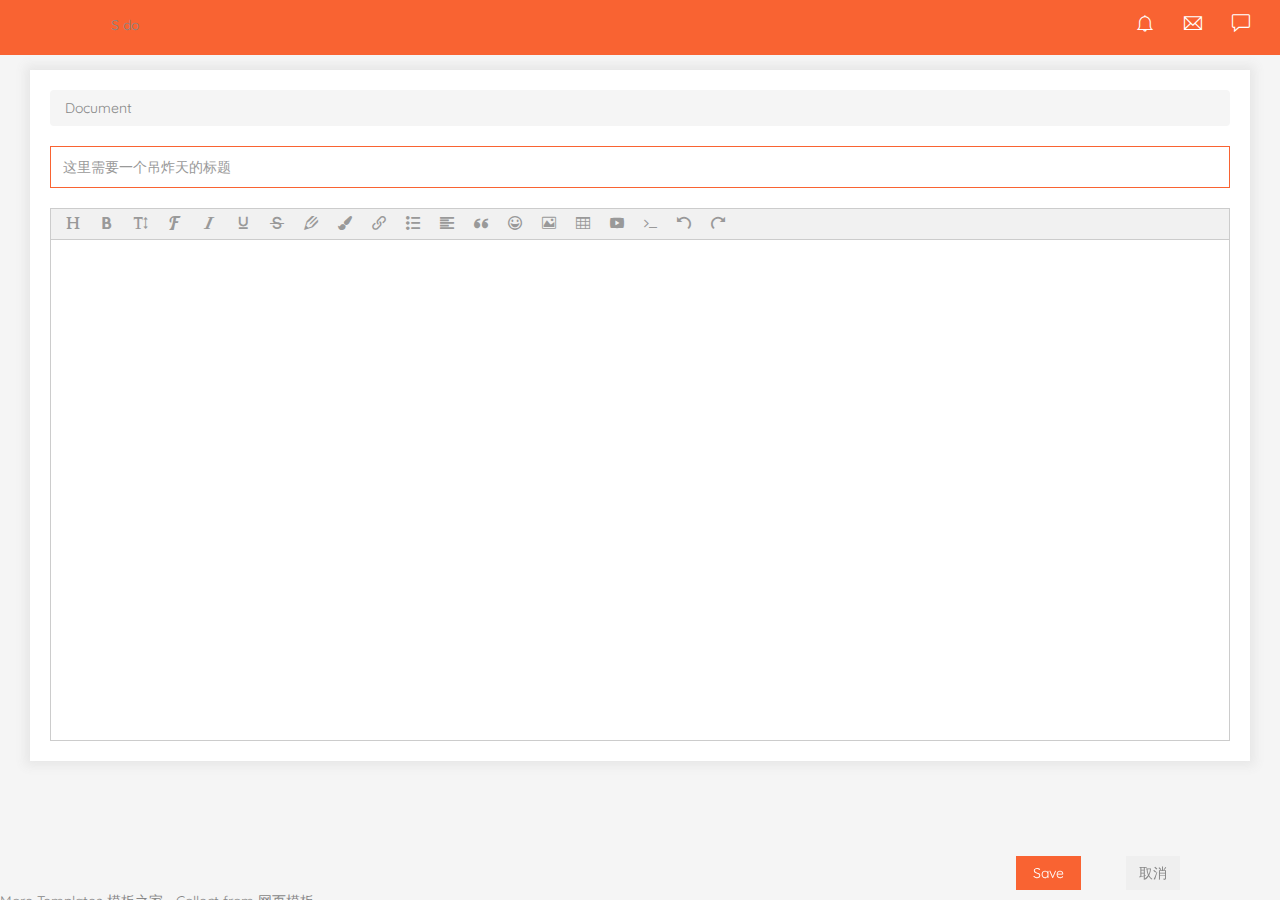
==== web/new.html @ 1a280c27 "页面端文件提交" ====
<!DOCTYPE html>
<html lang="en">

<head>
<meta charset="utf-8">
<meta http-equiv="X-UA-Compatible" content="IE=edge">
<meta name="viewport" content="width=device-width, initial-scale=1">

<title>Sdo : Admin Kit</title>

<!-- ================= Favicon ================== -->
<!-- Standard -->
<!-- <link rel="shortcut icon" href="http://placehold.it/64.png/000/fff"> -->
<!-- Retina iPad Touch Icon-->
<link rel="apple-touch-icon" sizes="144x144"
	href="http://placehold.it/144.png/000/fff">
<!-- Retina iPhone Touch Icon-->
<link rel="apple-touch-icon" sizes="114x114"
	href="http://placehold.it/114.png/000/fff">
<!-- Standard iPad Touch Icon-->
<link rel="apple-touch-icon" sizes="72x72"
	href="http://placehold.it/72.png/000/fff">
<!-- Standard iPhone Touch Icon-->
<link rel="apple-touch-icon" sizes="57x57"
	href="http://placehold.it/57.png/000/fff">

<!-- Styles -->
<link href="assets/css/lib/font-awesome.min.css" rel="stylesheet">
<link href="assets/css/lib/themify-icons.css" rel="stylesheet">
<link href="assets/css/lib/owl.carousel.min.css" rel="stylesheet" />
<link href="assets/css/lib/owl.theme.default.min.css" rel="stylesheet" />
<link href="assets/css/lib/sidebar.css" rel="stylesheet">
<link href="assets/css/lib/bootstrap.min.css" rel="stylesheet">
<link href="assets/css/lib/toastr/toastr.min.css" rel="stylesheet">
<link href="assets/css/lib/simdahs.css" rel="stylesheet">
<link href="assets/css/style.css" rel="stylesheet">

<style type="text/css">
.sidebar {
	width: 300px;
}

.sidebar .nano-content>ul {
	width: 300px;
}

.sidebar.sidebar-shrink ~ .content-wrap {
	margin-left: 300px;
}

/** wang edit*/
[contenteditable]:hover, [contenteditable]:focus {
	background: none;
}
.w-e-text-container {
    position: inherit !important;
    overflow: hidden !important;
    height: auto  !important;
    min-height: 500px;
}
.w-e-text{
	height: 100%;
	min-height: 500px;
	overflow: hidden !important;
	padding-bottom: 10px;
}
.w-e-toolbar{
	height: 100%;
	  overflow: visible !important;
}

/** */

/** 业务 */
html, body {
	height: 100%;
}
body{
	overflow: auto;
}

.content-wrap {
		height: 100%;
		overflow-y: scroll;
		padding-bottom: 20px;
}

#input-doc-content {
  overflow: visible !important;
}

.main-content {
	margin-top: 40px;
	margin-bottom: 100px;
}

.doc-content {
	min-height: 100px;
	overflow: visible !important;
}
.doc-update-footer {
	position: fixed;
    left: 0px;
    bottom: 0px;
    width: 100%;
    padding-right: 100px;
    z-index: 9999;
    text-align: right;
}
</style>

</head>

<body>

	<div class="header">
		<div class="pull-left">
			<div class="logo" id="sideLogo">
				<a href="index.html"> S do <!--  <img class="full-logo" src="assets/images/logo-big.png" alt="SimDahs">
                    <img class="small-logo" src="assets/images/logo-small.png" alt="SimDahs"> -->
				</a>
			</div>
		</div>
		<div class="pull-right p-r-15">
			<ul>
				<li class="header-icon dib"><i class="ti-bell"></i>
					<div class="drop-down">
						<div class="dropdown-content-heading">
							<span class="text-left">Recent Notifications</span>
						</div>
						<div class="dropdown-content-body">
							<ul>
					<!-- 			<li><a href="#"> <img
										class="pull-left m-r-10 avatar-img"
										src="assets/images/avatar/3.jpg" alt="" />
										<div class="notification-content">
											<small class="notification-timestamp pull-right">02:34
												PM</small>
											<div class="notification-heading">Mr. Wolf</div>
											<div class="notification-text">5 members joined today</div>
										</div>
								</a></li>
 -->
								<li class="text-center"><a href="#" class="more-link">See
										All</a></li>
							</ul>
						</div>
					</div></li>
				<li class="header-icon dib"><i class="ti-email"></i>
					<div class="drop-down">
						<div class="dropdown-content-heading">
							<span class="text-left">2 New Messages</span> <a
								href="email.html"><i class="ti-pencil-alt pull-right"></i></a>
						</div>
						<div class="dropdown-content-body">
							<ul>
								<!-- <li class="notification-unread"><a href="#"> <img
										class="pull-left m-r-10 avatar-img"
										src="assets/images/avatar/1.jpg" alt="" />
										<div class="notification-content">
											<small class="notification-timestamp pull-right">02:34
												PM</small>
											<div class="notification-heading">John Doe</div>
											<div class="notification-text">Hi Teddy, Just wanted to
												let you ...</div>
										</div>
								</a></li>
 -->

								<li class="text-center"><a href="#" class="more-link">See
										All</a></li>
							</ul>
						</div>
					</div></li>
				<li class="header-icon dib chat-sidebar-icon"><i
					class="ti-comment"></i></li>
				<!-- <li class="header-icon dib"><img class="avatar-img"
					src="assets/images/avatar/1.jpg" alt="" /> <span
					class="user-avatar">Wolf <i class="ti-angle-down f-s-10"></i></span>
					<div class="drop-down dropdown-profile">
						<div class="dropdown-content-heading">
							<span class="text-left">Upgrade Now</span>
							<p class="trial-day">30 Days Trail</p>
						</div>
						<div class="dropdown-content-body">
							<ul>
								<li><a href="#"><i class="ti-user"></i> <span>Profile</span></a></li>
								<li><a href="#"><i class="ti-wallet"></i> <span>My
											Balance</span></a></li>

							</ul>
						</div>
					</div></li> -->
			</ul>
		</div>
	</div>



	<div class="content-wrap">
		<div class="main">
			<div class="container-fluid">
				<div class="main-content">
					<div class="row">
						<div class="col-lg-12">
							<div class="card alert">
								<div class="card-header">
									<ol class="breadcrumb text-left">
	                                    <li class="root"><a href="javascript:void(0);">Document</a></li>
	                                </ol>
									<div class="form-group">
										<input type="text" id="input-doc-title"
											class="form-control input-focus" placeholder="这里需要一个吊炸天的标题" >
									</div>
								</div>
									  
								<div class="doc-content">
									<div id="input-doc-content">
										<!-- 内容 -->
									</div>
								</div>
								<!-- <div class="card-header-right-icon">
										<ul>
											<li class="card-close">
												<button type="button" class="btn btn-primary btn-flat m-b-10 m-l-5">Primary</button>
											</li> 
										</ul>
									</div> -->
							</div>
						</div>
						<!-- /# column -->
					</div>
					<!-- /# row -->


					
	

				</div>
			</div>

		</div>
		
		<div class="doc-update-footer">
						<button type="button" id="btn-doc-save" class="btn btn-primary btn-flat m-b-10 m-l-5">&nbsp;Save&nbsp;</button>
						&nbsp;&nbsp;&nbsp;&nbsp;&nbsp;&nbsp;&nbsp;&nbsp;
						<button type="button" class="btn  btn-flat m-b-10 m-l-5">取消</button>
		</div>
		
		<!-- /# main content -->
		More Templates <a href="http://www.cssmoban.com/" target="_blank"
			title="模板之家">模板之家</a> - Collect from <a
			href="http://www.cssmoban.com/" title="网页模板" target="_blank">网页模板</a>
		<!-- /# container-fluid -->
	</div>
	<!-- /# main -->
	<!-- /# content wrap -->



	<script src="assets/js/lib/jquery.min.js"></script>
	<!-- jquery vendor -->
	<script src="assets/js/lib/jquery.nanoscroller.min.js"></script>
	<!-- nano scroller -->
	<script src="assets/js/lib/sidebar.js"></script>
	<!-- sidebar -->
	<script src="assets/js/lib/bootstrap.min.js"></script>
	<!-- bootstrap -->
	<script src="assets/js/lib/mmc-common.js"></script>

	<script src="assets/js/lib/toastr/toastr.min.js"></script><!-- scripit init-->
    <script src="assets/js/lib/toastr/toastr.init.js"></script><!-- scripit init-->	
    
	<script src="assets/js/scripts.js"></script>
	<!-- scripit init-->


	<!-- 注意， 只需要引用 JS，无需引用任何 CSS ！！！-->
	<script type="text/javascript"
		src="./assets/components/wangEditor/wangEditor.min.js"></script>
		
   <script src="assets/js/path.js?t=1231"></script>
   <script src="assets/js/utils/common_util.js?t=1231"></script>
   <script src="assets/js/do_doc.js?t=12311"></script>

	<script>
		var E = window.wangEditor
		var editor = new E('#input-doc-content')
		// 或者 var editor = new E( document.getElementById('editor') )

		// 下面两个配置，使用其中一个即可显示“上传图片”的tab。但是两者不要同时使用！！！
		editor.customConfig.uploadImgShowBase64 = true; // 使用 base64 保存图片
		editor.customConfig.uploadImgServer = '/api/sdo/file/upload/image'; // 上传图片到服务器  设置之后才能复制粘贴 图片 
		editor.customConfig.uploadFileName = 'imgFile'
		editor.create()

		var DATA = null;
		var ACTIVE_SERVICE = null;
		$(function() {
			console.log("=========>")
			Doc.init();
			$("#btn-doc-save").bind("click", function() {
				var title = $("#input-doc-title").val();
				if (!title) {
					alert("标题不能为空呀!!!");
				}
				Doc.doSave(title, editor.txt.html());
				//console.log(editor.txt.html())
				//console.log(editor.txt.text())
			});
			
		});
	</script>

</body>
</html>
---- web/assets/css/lib/themify-icons.css ----
.icon-section {
	margin: 0 0 3em;
	clear: both;
	overflow: hidden;
}
.icon-container {
	width: 240px; 
	padding: .7em 0;
	float: left; 
	position: relative;
	text-align: left;
}
.icon-container [class^="ti-"], 
.icon-container [class*=" ti-"] {
	color: #000;
	position: absolute;
	margin-top: 3px;
	transition: .3s;
}
.icon-container:hover [class^="ti-"],
.icon-container:hover [class*=" ti-"] {
	font-size: 2.2em;
	margin-top: -5px;
}
.icon-container:hover .icon-name {
	color: #000;
}
.icon-name {
	color: #aaa;
	margin-left: 35px;
	font-size: 14px;
	transition: .3s;
}
.icon-container:hover .icon-name {
	margin-left: 45px;
}
















@font-face {
	font-family: 'themify';
	src:url('../../fonts/themify.eot?-fvbane');
	src:url('../../fonts/themify.eot?#iefix-fvbane') format('embedded-opentype'),
		url('../../fonts/themify.woff?-fvbane') format('woff'),
		url('../../fonts/themify.ttf?-fvbane') format('truetype'),
		url('../../fonts/themify.svg?-fvbane#themify') format('svg');
	font-weight: normal;
	font-style: normal;
}

@font-face {
	font-family: 'themify';
	src:url('../../fonts/themify.eot?-fvbane');
	src:url('../../fonts/themify.eot?#iefix-fvbane') format('embedded-opentype'),
		url('../../fonts/themify.woff?-fvbane') format('woff'),
		url('../../fonts/themify.ttf?-fvbane') format('truetype'),
		url('../../fonts/themify.svg?-fvbane#themify') format('svg');
	font-weight: normal;
	font-style: normal;
}

/* @font-face {
	font-family: 'themify';
	src:url('../../fonts/themify.eot?-fvbane');
	src:url('../../fonts/themify.eot?#iefix-fvbane') format('embedded-opentype'),
		url('../../assets/fonts/themify.woff?-fvbane') format('woff'),
		url('../admin/assets/fonts/themify.ttf?-fvbane') format('truetype'),
		url('../admin/assets/fonts/themify.svg?-fvbane#themify') format('svg');
	font-weight: normal;
	font-style: normal;
}
 */
[class^="ti-"], [class*=" ti-"] {
	font-family: 'themify';
	speak: none;
	font-style: normal;
	font-weight: normal;
	font-variant: normal;
	text-transform: none;
	line-height: 1;

	/* Better Font Rendering =========== */
	-webkit-font-smoothing: antialiased;
	-moz-osx-font-smoothing: grayscale;
}

.ti-wand:before {
	content: "\e600";
}
.ti-volume:before {
	content: "\e601";
}
.ti-user:before {
	content: "\e602";
}
.ti-unlock:before {
	content: "\e603";
}
.ti-unlink:before {
	content: "\e604";
}
.ti-trash:before {
	content: "\e605";
}
.ti-thought:before {
	content: "\e606";
}
.ti-target:before {
	content: "\e607";
}
.ti-tag:before {
	content: "\e608";
}
.ti-tablet:before {
	content: "\e609";
}
.ti-star:before {
	content: "\e60a";
}
.ti-spray:before {
	content: "\e60b";
}
.ti-signal:before {
	content: "\e60c";
}
.ti-shopping-cart:before {
	content: "\e60d";
}
.ti-shopping-cart-full:before {
	content: "\e60e";
}
.ti-settings:before {
	content: "\e60f";
}
.ti-search:before {
	content: "\e610";
}
.ti-zoom-in:before {
	content: "\e611";
}
.ti-zoom-out:before {
	content: "\e612";
}
.ti-cut:before {
	content: "\e613";
}
.ti-ruler:before {
	content: "\e614";
}
.ti-ruler-pencil:before {
	content: "\e615";
}
.ti-ruler-alt:before {
	content: "\e616";
}
.ti-bookmark:before {
	content: "\e617";
}
.ti-bookmark-alt:before {
	content: "\e618";
}
.ti-reload:before {
	content: "\e619";
}
.ti-plus:before {
	content: "\e61a";
}
.ti-pin:before {
	content: "\e61b";
}
.ti-pencil:before {
	content: "\e61c";
}
.ti-pencil-alt:before {
	content: "\e61d";
}
.ti-paint-roller:before {
	content: "\e61e";
}
.ti-paint-bucket:before {
	content: "\e61f";
}
.ti-na:before {
	content: "\e620";
}
.ti-mobile:before {
	content: "\e621";
}
.ti-minus:before {
	content: "\e622";
}
.ti-medall:before {
	content: "\e623";
}
.ti-medall-alt:before {
	content: "\e624";
}
.ti-marker:before {
	content: "\e625";
}
.ti-marker-alt:before {
	content: "\e626";
}
.ti-arrow-up:before {
	content: "\e627";
}
.ti-arrow-right:before {
	content: "\e628";
}
.ti-arrow-left:before {
	content: "\e629";
}
.ti-arrow-down:before {
	content: "\e62a";
}
.ti-lock:before {
	content: "\e62b";
}
.ti-location-arrow:before {
	content: "\e62c";
}
.ti-link:before {
	content: "\e62d";
}
.ti-layout:before {
	content: "\e62e";
}
.ti-layers:before {
	content: "\e62f";
}
.ti-layers-alt:before {
	content: "\e630";
}
.ti-key:before {
	content: "\e631";
}
.ti-import:before {
	content: "\e632";
}
.ti-image:before {
	content: "\e633";
}
.ti-heart:before {
	content: "\e634";
}
.ti-heart-broken:before {
	content: "\e635";
}
.ti-hand-stop:before {
	content: "\e636";
}
.ti-hand-open:before {
	content: "\e637";
}
.ti-hand-drag:before {
	content: "\e638";
}
.ti-folder:before {
	content: "\e639";
}
.ti-flag:before {
	content: "\e63a";
}
.ti-flag-alt:before {
	content: "\e63b";
}
.ti-flag-alt-2:before {
	content: "\e63c";
}
.ti-eye:before {
	content: "\e63d";
}
.ti-export:before {
	content: "\e63e";
}
.ti-exchange-vertical:before {
	content: "\e63f";
}
.ti-desktop:before {
	content: "\e640";
}
.ti-cup:before {
	content: "\e641";
}
.ti-crown:before {
	content: "\e642";
}
.ti-comments:before {
	content: "\e643";
}
.ti-comment:before {
	content: "\e644";
}
.ti-comment-alt:before {
	content: "\e645";
}
.ti-close:before {
	content: "\e646";
}
.ti-clip:before {
	content: "\e647";
}
.ti-angle-up:before {
	content: "\e648";
}
.ti-angle-right:before {
	content: "\e649";
}
.ti-angle-left:before {
	content: "\e64a";
}
.ti-angle-down:before {
	content: "\e64b";
}
.ti-check:before {
	content: "\e64c";
}
.ti-check-box:before {
	content: "\e64d";
}
.ti-camera:before {
	content: "\e64e";
}
.ti-announcement:before {
	content: "\e64f";
}
.ti-brush:before {
	content: "\e650";
}
.ti-briefcase:before {
	content: "\e651";
}
.ti-bolt:before {
	content: "\e652";
}
.ti-bolt-alt:before {
	content: "\e653";
}
.ti-blackboard:before {
	content: "\e654";
}
.ti-bag:before {
	content: "\e655";
}
.ti-move:before {
	content: "\e656";
}
.ti-arrows-vertical:before {
	content: "\e657";
}
.ti-arrows-horizontal:before {
	content: "\e658";
}
.ti-fullscreen:before {
	content: "\e659";
}
.ti-arrow-top-right:before {
	content: "\e65a";
}
.ti-arrow-top-left:before {
	content: "\e65b";
}
.ti-arrow-circle-up:before {
	content: "\e65c";
}
.ti-arrow-circle-right:before {
	content: "\e65d";
}
.ti-arrow-circle-left:before {
	content: "\e65e";
}
.ti-arrow-circle-down:before {
	content: "\e65f";
}
.ti-angle-double-up:before {
	content: "\e660";
}
.ti-angle-double-right:before {
	content: "\e661";
}
.ti-angle-double-left:before {
	content: "\e662";
}
.ti-angle-double-down:before {
	content: "\e663";
}
.ti-zip:before {
	content: "\e664";
}
.ti-world:before {
	content: "\e665";
}
.ti-wheelchair:before {
	content: "\e666";
}
.ti-view-list:before {
	content: "\e667";
}
.ti-view-list-alt:before {
	content: "\e668";
}
.ti-view-grid:before {
	content: "\e669";
}
.ti-uppercase:before {
	content: "\e66a";
}
.ti-upload:before {
	content: "\e66b";
}
.ti-underline:before {
	content: "\e66c";
}
.ti-truck:before {
	content: "\e66d";
}
.ti-timer:before {
	content: "\e66e";
}
.ti-ticket:before {
	content: "\e66f";
}
.ti-thumb-up:before {
	content: "\e670";
}
.ti-thumb-down:before {
	content: "\e671";
}
.ti-text:before {
	content: "\e672";
}
.ti-stats-up:before {
	content: "\e673";
}
.ti-stats-down:before {
	content: "\e674";
}
.ti-split-v:before {
	content: "\e675";
}
.ti-split-h:before {
	content: "\e676";
}
.ti-smallcap:before {
	content: "\e677";
}
.ti-shine:before {
	content: "\e678";
}
.ti-shift-right:before {
	content: "\e679";
}
.ti-shift-left:before {
	content: "\e67a";
}
.ti-shield:before {
	content: "\e67b";
}
.ti-notepad:before {
	content: "\e67c";
}
.ti-server:before {
	content: "\e67d";
}
.ti-quote-right:before {
	content: "\e67e";
}
.ti-quote-left:before {
	content: "\e67f";
}
.ti-pulse:before {
	content: "\e680";
}
.ti-printer:before {
	content: "\e681";
}
.ti-power-off:before {
	content: "\e682";
}
.ti-plug:before {
	content: "\e683";
}
.ti-pie-chart:before {
	content: "\e684";
}
.ti-paragraph:before {
	content: "\e685";
}
.ti-panel:before {
	content: "\e686";
}
.ti-package:before {
	content: "\e687";
}
.ti-music:before {
	content: "\e688";
}
.ti-music-alt:before {
	content: "\e689";
}
.ti-mouse:before {
	content: "\e68a";
}
.ti-mouse-alt:before {
	content: "\e68b";
}
.ti-money:before {
	content: "\e68c";
}
.ti-microphone:before {
	content: "\e68d";
}
.ti-menu:before {
	content: "\e68e";
}
.ti-menu-alt:before {
	content: "\e68f";
}
.ti-map:before {
	content: "\e690";
}
.ti-map-alt:before {
	content: "\e691";
}
.ti-loop:before {
	content: "\e692";
}
.ti-location-pin:before {
	content: "\e693";
}
.ti-list:before {
	content: "\e694";
}
.ti-light-bulb:before {
	content: "\e695";
}
.ti-Italic:before {
	content: "\e696";
}
.ti-info:before {
	content: "\e697";
}
.ti-infinite:before {
	content: "\e698";
}
.ti-id-badge:before {
	content: "\e699";
}
.ti-hummer:before {
	content: "\e69a";
}
.ti-home:before {
	content: "\e69b";
}
.ti-help:before {
	content: "\e69c";
}
.ti-headphone:before {
	content: "\e69d";
}
.ti-harddrives:before {
	content: "\e69e";
}
.ti-harddrive:before {
	content: "\e69f";
}
.ti-gift:before {
	content: "\e6a0";
}
.ti-game:before {
	content: "\e6a1";
}
.ti-filter:before {
	content: "\e6a2";
}
.ti-files:before {
	content: "\e6a3";
}
.ti-file:before {
	content: "\e6a4";
}
.ti-eraser:before {
	content: "\e6a5";
}
.ti-envelope:before {
	content: "\e6a6";
}
.ti-download:before {
	content: "\e6a7";
}
.ti-direction:before {
	content: "\e6a8";
}
.ti-direction-alt:before {
	content: "\e6a9";
}
.ti-dashboard:before {
	content: "\e6aa";
}
.ti-control-stop:before {
	content: "\e6ab";
}
.ti-control-shuffle:before {
	content: "\e6ac";
}
.ti-control-play:before {
	content: "\e6ad";
}
.ti-control-pause:before {
	content: "\e6ae";
}
.ti-control-forward:before {
	content: "\e6af";
}
.ti-control-backward:before {
	content: "\e6b0";
}
.ti-cloud:before {
	content: "\e6b1";
}
.ti-cloud-up:before {
	content: "\e6b2";
}
.ti-cloud-down:before {
	content: "\e6b3";
}
.ti-clipboard:before {
	content: "\e6b4";
}
.ti-car:before {
	content: "\e6b5";
}
.ti-calendar:before {
	content: "\e6b6";
}
.ti-book:before {
	content: "\e6b7";
}
.ti-bell:before {
	content: "\e6b8";
}
.ti-basketball:before {
	content: "\e6b9";
}
.ti-bar-chart:before {
	content: "\e6ba";
}
.ti-bar-chart-alt:before {
	content: "\e6bb";
}
.ti-back-right:before {
	content: "\e6bc";
}
.ti-back-left:before {
	content: "\e6bd";
}
.ti-arrows-corner:before {
	content: "\e6be";
}
.ti-archive:before {
	content: "\e6bf";
}
.ti-anchor:before {
	content: "\e6c0";
}
.ti-align-right:before {
	content: "\e6c1";
}
.ti-align-left:before {
	content: "\e6c2";
}
.ti-align-justify:before {
	content: "\e6c3";
}
.ti-align-center:before {
	content: "\e6c4";
}
.ti-alert:before {
	content: "\e6c5";
}
.ti-alarm-clock:before {
	content: "\e6c6";
}
.ti-agenda:before {
	content: "\e6c7";
}
.ti-write:before {
	content: "\e6c8";
}
.ti-window:before {
	content: "\e6c9";
}
.ti-widgetized:before {
	content: "\e6ca";
}
.ti-widget:before {
	content: "\e6cb";
}
.ti-widget-alt:before {
	content: "\e6cc";
}
.ti-wallet:before {
	content: "\e6cd";
}
.ti-video-clapper:before {
	content: "\e6ce";
}
.ti-video-camera:before {
	content: "\e6cf";
}
.ti-vector:before {
	content: "\e6d0";
}
.ti-themify-logo:before {
	content: "\e6d1";
}
.ti-themify-favicon:before {
	content: "\e6d2";
}
.ti-themify-favicon-alt:before {
	content: "\e6d3";
}
.ti-support:before {
	content: "\e6d4";
}
.ti-stamp:before {
	content: "\e6d5";
}
.ti-split-v-alt:before {
	content: "\e6d6";
}
.ti-slice:before {
	content: "\e6d7";
}
.ti-shortcode:before {
	content: "\e6d8";
}
.ti-shift-right-alt:before {
	content: "\e6d9";
}
.ti-shift-left-alt:before {
	content: "\e6da";
}
.ti-ruler-alt-2:before {
	content: "\e6db";
}
.ti-receipt:before {
	content: "\e6dc";
}
.ti-pin2:before {
	content: "\e6dd";
}
.ti-pin-alt:before {
	content: "\e6de";
}
.ti-pencil-alt2:before {
	content: "\e6df";
}
.ti-palette:before {
	content: "\e6e0";
}
.ti-more:before {
	content: "\e6e1";
}
.ti-more-alt:before {
	content: "\e6e2";
}
.ti-microphone-alt:before {
	content: "\e6e3";
}
.ti-magnet:before {
	content: "\e6e4";
}
.ti-line-double:before {
	content: "\e6e5";
}
.ti-line-dotted:before {
	content: "\e6e6";
}
.ti-line-dashed:before {
	content: "\e6e7";
}
.ti-layout-width-full:before {
	content: "\e6e8";
}
.ti-layout-width-default:before {
	content: "\e6e9";
}
.ti-layout-width-default-alt:before {
	content: "\e6ea";
}
.ti-layout-tab:before {
	content: "\e6eb";
}
.ti-layout-tab-window:before {
	content: "\e6ec";
}
.ti-layout-tab-v:before {
	content: "\e6ed";
}
.ti-layout-tab-min:before {
	content: "\e6ee";
}
.ti-layout-slider:before {
	content: "\e6ef";
}
.ti-layout-slider-alt:before {
	content: "\e6f0";
}
.ti-layout-sidebar-right:before {
	content: "\e6f1";
}
.ti-layout-sidebar-none:before {
	content: "\e6f2";
}
.ti-layout-sidebar-left:before {
	content: "\e6f3";
}
.ti-layout-placeholder:before {
	content: "\e6f4";
}
.ti-layout-menu:before {
	content: "\e6f5";
}
.ti-layout-menu-v:before {
	content: "\e6f6";
}
.ti-layout-menu-separated:before {
	content: "\e6f7";
}
.ti-layout-menu-full:before {
	content: "\e6f8";
}
.ti-layout-media-right-alt:before {
	content: "\e6f9";
}
.ti-layout-media-right:before {
	content: "\e6fa";
}
.ti-layout-media-overlay:before {
	content: "\e6fb";
}
.ti-layout-media-overlay-alt:before {
	content: "\e6fc";
}
.ti-layout-media-overlay-alt-2:before {
	content: "\e6fd";
}
.ti-layout-media-left-alt:before {
	content: "\e6fe";
}
.ti-layout-media-left:before {
	content: "\e6ff";
}
.ti-layout-media-center-alt:before {
	content: "\e700";
}
.ti-layout-media-center:before {
	content: "\e701";
}
.ti-layout-list-thumb:before {
	content: "\e702";
}
.ti-layout-list-thumb-alt:before {
	content: "\e703";
}
.ti-layout-list-post:before {
	content: "\e704";
}
.ti-layout-list-large-image:before {
	content: "\e705";
}
.ti-layout-line-solid:before {
	content: "\e706";
}
.ti-layout-grid4:before {
	content: "\e707";
}
.ti-layout-grid3:before {
	content: "\e708";
}
.ti-layout-grid2:before {
	content: "\e709";
}
.ti-layout-grid2-thumb:before {
	content: "\e70a";
}
.ti-layout-cta-right:before {
	content: "\e70b";
}
.ti-layout-cta-left:before {
	content: "\e70c";
}
.ti-layout-cta-center:before {
	content: "\e70d";
}
.ti-layout-cta-btn-right:before {
	content: "\e70e";
}
.ti-layout-cta-btn-left:before {
	content: "\e70f";
}
.ti-layout-column4:before {
	content: "\e710";
}
.ti-layout-column3:before {
	content: "\e711";
}
.ti-layout-column2:before {
	content: "\e712";
}
.ti-layout-accordion-separated:before {
	content: "\e713";
}
.ti-layout-accordion-merged:before {
	content: "\e714";
}
.ti-layout-accordion-list:before {
	content: "\e715";
}
.ti-ink-pen:before {
	content: "\e716";
}
.ti-info-alt:before {
	content: "\e717";
}
.ti-help-alt:before {
	content: "\e718";
}
.ti-headphone-alt:before {
	content: "\e719";
}
.ti-hand-point-up:before {
	content: "\e71a";
}
.ti-hand-point-right:before {
	content: "\e71b";
}
.ti-hand-point-left:before {
	content: "\e71c";
}
.ti-hand-point-down:before {
	content: "\e71d";
}
.ti-gallery:before {
	content: "\e71e";
}
.ti-face-smile:before {
	content: "\e71f";
}
.ti-face-sad:before {
	content: "\e720";
}
.ti-credit-card:before {
	content: "\e721";
}
.ti-control-skip-forward:before {
	content: "\e722";
}
.ti-control-skip-backward:before {
	content: "\e723";
}
.ti-control-record:before {
	content: "\e724";
}
.ti-control-eject:before {
	content: "\e725";
}
.ti-comments-smiley:before {
	content: "\e726";
}
.ti-brush-alt:before {
	content: "\e727";
}
.ti-youtube:before {
	content: "\e728";
}
.ti-vimeo:before {
	content: "\e729";
}
.ti-twitter:before {
	content: "\e72a";
}
.ti-time:before {
	content: "\e72b";
}
.ti-tumblr:before {
	content: "\e72c";
}
.ti-skype:before {
	content: "\e72d";
}
.ti-share:before {
	content: "\e72e";
}
.ti-share-alt:before {
	content: "\e72f";
}
.ti-rocket:before {
	content: "\e730";
}
.ti-pinterest:before {
	content: "\e731";
}
.ti-new-window:before {
	content: "\e732";
}
.ti-microsoft:before {
	content: "\e733";
}
.ti-list-ol:before {
	content: "\e734";
}
.ti-linkedin:before {
	content: "\e735";
}
.ti-layout-sidebar-2:before {
	content: "\e736";
}
.ti-layout-grid4-alt:before {
	content: "\e737";
}
.ti-layout-grid3-alt:before {
	content: "\e738";
}
.ti-layout-grid2-alt:before {
	content: "\e739";
}
.ti-layout-column4-alt:before {
	content: "\e73a";
}
.ti-layout-column3-alt:before {
	content: "\e73b";
}
.ti-layout-column2-alt:before {
	content: "\e73c";
}
.ti-instagram:before {
	content: "\e73d";
}
.ti-google:before {
	content: "\e73e";
}
.ti-github:before {
	content: "\e73f";
}
.ti-flickr:before {
	content: "\e740";
}
.ti-facebook:before {
	content: "\e741";
}
.ti-dropbox:before {
	content: "\e742";
}
.ti-dribbble:before {
	content: "\e743";
}
.ti-apple:before {
	content: "\e744";
}
.ti-android:before {
	content: "\e745";
}
.ti-save:before {
	content: "\e746";
}
.ti-save-alt:before {
	content: "\e747";
}
.ti-yahoo:before {
	content: "\e748";
}
.ti-wordpress:before {
	content: "\e749";
}
.ti-vimeo-alt:before {
	content: "\e74a";
}
.ti-twitter-alt:before {
	content: "\e74b";
}
.ti-tumblr-alt:before {
	content: "\e74c";
}
.ti-trello:before {
	content: "\e74d";
}
.ti-stack-overflow:before {
	content: "\e74e";
}
.ti-soundcloud:before {
	content: "\e74f";
}
.ti-sharethis:before {
	content: "\e750";
}
.ti-sharethis-alt:before {
	content: "\e751";
}
.ti-reddit:before {
	content: "\e752";
}
.ti-pinterest-alt:before {
	content: "\e753";
}
.ti-microsoft-alt:before {
	content: "\e754";
}
.ti-linux:before {
	content: "\e755";
}
.ti-jsfiddle:before {
	content: "\e756";
}
.ti-joomla:before {
	content: "\e757";
}
.ti-html5:before {
	content: "\e758";
}
.ti-flickr-alt:before {
	content: "\e759";
}
.ti-email:before {
	content: "\e75a";
}
.ti-drupal:before {
	content: "\e75b";
}
.ti-dropbox-alt:before {
	content: "\e75c";
}
.ti-css3:before {
	content: "\e75d";
}
.ti-rss:before {
	content: "\e75e";
}
.ti-rss-alt:before {
	content: "\e75f";
}
---- web/assets/css/lib/sidebar.css ----
/*!
 * sidebar
 * Advanced Sidebar for Bootstrap
 * http://nkdev.info
 * @author nK
 * @version 1.1.0
 * Copyright 2015.
 */

.navbar .sidebar-toggle {
    float: left;
    margin-left: -4px;
}

.navbar .sidebar-toggle + .navbar-brand {
    margin-left: 0;
}

.sidebar {
    position: fixed;
    top: 55px;
    left: 0;
    bottom: 0;
    width: 350px;
    background: #fff;
    font-size: 14px;
    z-index: 100;
    overflow: auto;
    -webkit-transform: translateZ(0);
    transform: translateZ(0);
    transition: width 300ms ease-in-out;
}

.sidebar.sidebar-static {
    position: absolute;
}

.sidebar i {
    font-size: 1.12em;
    margin-right: 5px;
    vertical-align: middle;
    width: 1.4em;
    display: inline-block;
}

.sidebar i.fa {
    vertical-align: baseline;
}

.sidebar ul {
    margin: 0;
    list-style-type: none;
    padding: 0;
}

.sidebar .nano-content > ul {
    width: 250px;
    transition: width 300ms ease-in-out;
}

.sidebar .nano-content > ul li.label {
    font-size: 0.9em;
    height: 30px;
    line-height: 40px;
    color: #f96332  ;
    text-transform: uppercase;
    font-weight: normal;
}

.sidebar .nano-content > ul li.content {
    padding: 10px;
    color: #D8D8D8;
}

.sidebar .nano-content > ul li.content .progress {
    margin-top: 0.7em;
}

.sidebar .nano-content > ul li > ul {
    display: none;
}

.sidebar .nano-content > ul li.open > ul {
    display: block;
}

.sidebar .nano-content > ul li > a {
    display: block;
    cursor: pointer;
    color: #878787;
    padding: 10px;
    line-height: 20px;
    border-bottom: none;
    background: none;
    text-decoration: none;
    transition: all 0.3s ease-in-out;
}

.sidebar .nano-content > ul li > a > .sidebar-collapse-icon {
    float: right;
    margin-right: 5px;
    font-size: 10px;
    margin-top: 5px;
    transition: -webkit-transform 0.3s ease;
    transition: transform 0.3s ease;
}

.sidebar .nano-content > ul li > a > .badge {
    float: right;
    font-weight: normal;
    font-size: 1rem;
    background-color: #2377BA;
}

.sidebar .nano-content > ul li:hover > a,
.sidebar .nano-content > ul li.active > a,
.sidebar .nano-content > ul li.open > a {
    color: #f96332 ;
    position: relative;
}

.sidebar .nano-content > ul li.active > a::before {
    background: #f96332 ;
    content: "";
    height: 100%;
    left: 0;
    position: absolute;
    top: 0;
    width: 3px;
}

.sidebar .nano-content > ul li.open > a > .sidebar-collapse-icon {
    -webkit-transform: rotate(-180deg);
    -ms-transform: rotate(-180deg);
    transform: rotate(-180deg);
}

.sidebar .nano-content > ul > li.label,
.sidebar .nano-content > ul > li.content,
.sidebar .nano-content > ul > li > a {
    padding-left: 20px;
    padding-right: 20px;
}

html.rtl .sidebar .nano-content > ul > li.label,
html.rtl .sidebar .nano-content > ul > li.content,
html.rtl .sidebar .nano-content > ul > li > a {
    padding-left: 15px;
    padding-right: 15px;
}

.sidebar .nano-content > ul > li.active > a,
.sidebar .nano-content > ul > li.open > a,
.sidebar .nano-content > ul > li > ul {
    background: #fff;
}

.sidebar .nano-content > ul > li > ul > li.label,
.sidebar .nano-content > ul > li > ul > li.content,
.sidebar .nano-content > ul > li > ul > li > a {
    padding-left: 30px;
    padding-right: 15px;
}

html.rtl .sidebar .nano-content > ul > li > ul > li.label,
html.rtl .sidebar .nano-content > ul > li > ul > li.content,
html.rtl .sidebar .nano-content > ul > li > ul > li > a {
    padding-left: 15px;
    padding-right: 45px;
}

.sidebar .nano-content > ul > li > ul > li.active > a,
.sidebar .nano-content > ul > li > ul > li.open > a,
.sidebar .nano-content > ul > li > ul > li > ul {
   /*  background: #242634; */
}

.sidebar .nano-content > ul > li > ul > li > ul > li.label,
.sidebar .nano-content > ul > li > ul > li > ul > li.content,
.sidebar .nano-content > ul > li > ul > li > ul > li > a {
    padding-left: 67.5px;
    padding-right: 15px;
}

html.rtl .sidebar .nano-content > ul > li > ul > li > ul > li.label,
html.rtl .sidebar .nano-content > ul > li > ul > li > ul > li.content,
html.rtl .sidebar .nano-content > ul > li > ul > li > ul > li > a {
    padding-left: 15px;
    padding-right: 67.5px;
}

.sidebar .nano-content > ul > li > ul > li > ul > li.active > a,
.sidebar .nano-content > ul > li > ul > li > ul > li.open > a,
.sidebar .nano-content > ul > li > ul > li > ul > li > ul {
    background: #1c1d28;
}

.sidebar .nano-content > ul > li > ul > li > ul > li > ul > li.label,
.sidebar .nano-content > ul > li > ul > li > ul > li > ul > li.content,
.sidebar .nano-content > ul > li > ul > li > ul > li > ul > li > a {
    padding-left: 90px;
    padding-right: 15px;
}

html.rtl .sidebar .nano-content > ul > li > ul > li > ul > li > ul > li.label,
html.rtl .sidebar .nano-content > ul > li > ul > li > ul > li > ul > li.content,
html.rtl .sidebar .nano-content > ul > li > ul > li > ul > li > ul > li > a {
    padding-left: 15px;
    padding-right: 90px;
}


/* Small Sidebar styles */

body {
    position: relative;
}

.sidebar-hide .sidebar {
    left: -250px;
}

.sidebar {
    transition: left 300ms ease-in-out, width 300ms ease-in-out;
}


/* Hide to Small bar */

.sidebar-hide .sidebar.sidebar-hide-to-small {
    position: absolute;
    width: 60px;
    left: 0;
}

.sidebar-hide .sidebar.sidebar-hide-to-small,
.sidebar-hide .sidebar.sidebar-hide-to-small .nano,
.sidebar-hide .sidebar.sidebar-hide-to-small .nano-content {
    overflow: visible;
    background: #fff;
}

.sidebar-hide .sidebar.sidebar-hide-to-small .nano-content > ul {
    width: 60px;
}

.sidebar-hide .sidebar.sidebar-hide-to-small .nano-content > ul .label,
.sidebar-hide .sidebar.sidebar-hide-to-small .nano-content > ul .content {
    display: none;
}

.sidebar-hide .sidebar.sidebar-hide-to-small .nano-content > ul > li > a {
    padding: 0;
    text-align: center;
    padding: 12px 0;
    line-height: 1;
}

.sidebar-hide .sidebar.sidebar-hide-to-small .nano-content > ul > li > a > i {
    width: auto;
    font-size: 1.7rem;
}

.sidebar-hide .sidebar.sidebar-hide-to-small .nano-content > ul > li > a,
.sidebar-hide .sidebar.sidebar-hide-to-small .nano-content > ul > li > a > .sidebar-collapse-icon {
    font-size: 0;
}

.sidebar-hide .sidebar.sidebar-hide-to-small .nano-content > ul > li > a > .badge {
    position: absolute;
    right: 3px;
    top: 3px;
}

.sidebar-hide .sidebar.sidebar-hide-to-small .nano-content > ul > li {
    position: relative;
}

.sidebar-hide .sidebar.sidebar-hide-to-small .nano-content > ul > li > ul {
    visibility: hidden;
    width: 200px;
    position: absolute;
    top: 0;
    left: 100%;
}

.sidebar-hide .sidebar.sidebar-hide-to-small .nano-content > ul li:hover > ul {
  border-bottom: 1px solid #eee;
  border-right: 1px solid #eee;
  border-top: 1px solid #eee;
  box-shadow: 0 2px 2px 0 #e7e7e7;
  display: block !important;
  visibility: visible;

}

.sidebar-hide .sidebar.sidebar-hide-to-small ~ .content-wrap {
    margin-left: 60px;
}

.sidebar.sidebar-overlay.sidebar-hide-to-small ~ .content-wrap {
    margin-left: 60px;
}


/* Show with Push content */

.sidebar.sidebar-push ~ .content-wrap {
    -webkit-transform: translateX(250px) translateZ(0);
    transform: translateX(250px) translateZ(0);
    transition: -webkit-transform 300ms ease-in-out, margin-left 300ms ease-in-out;
    transition: transform 300ms ease-in-out, margin-left 300ms ease-in-out;
}

.sidebar-hide .sidebar.sidebar-push ~ .content-wrap {
    -webkit-transform: translateX(0) translateZ(0);
    transform: translateX(0) translateZ(0);
}


/* Show with Shrink content */

.sidebar.sidebar-shrink ~ .content-wrap {
    margin-left: 350px;
    padding-top: 55px;
    transition: margin-left 300ms ease-in-out;
}

.sidebar-hide .sidebar.sidebar-shrink ~ .content-wrap {
    margin-left: 0;
}

.sidebar-hide .sidebar.sidebar-shrink.sidebar-hide-to-small ~ .content-wrap {
    margin-left: 60px;
}


/* Hide on Content Click */

.sidebar.sidebar-overlap-content ~ .content-wrap:after {
    content: '';
    display: block;
    position: absolute;
    cursor: pointer;
    visibility: visible;
    opacity: 1;
    top: 0;
    right: 0;
    left: 0;
    bottom: 0;
    background-color: rgba(255, 255, 255, 0.7);
    z-index: 10;
    transition: opacity 300ms ease-in-out, visibility 300ms ease-in-out;
}

.sidebar-hide .sidebar.sidebar-overlap-content ~ .content-wrap:after {
    visibility: hidden;
    opacity: 0;
}


/* Nano Scroller */

.sidebar .nano {
    position: relative;
    width: 100%;
    height: 100%;
    overflow: hidden;
}

.sidebar .nano > .nano-content {
    position: absolute;
    overflow: scroll;
    overflow-x: hidden;
    top: 0;
    right: 0;
    bottom: 0;
    left: 0;
}

.sidebar .nano > .nano-content:focus {
    outline: thin dotted;
}

.sidebar .nano > .nano-content::-webkit-scrollbar {
    display: none;
}

.sidebar .nano.has-scrollbar > .nano-content::-webkit-scrollbar {
    display: block;
}

.sidebar .nano > .nano-pane {
    background: rgba(0, 0, 0, 0.25);
    position: absolute;
    width: 5px;
    right: 0;
    top: 0;
    bottom: 0;
    visibility: hidden\9;
    /* Target only IE7 and IE8 with this hack */
    opacity: 0.01;
    transition: 0.2s;
    border-radius: 5px;
}

.sidebar .nano > .nano-pane > .nano-slider {
    /*    background: #ff5a5e;*/
    position: relative;
}

.sidebar .nano:hover > .nano-pane,
.sidebar .nano > .nano-pane.active,
.sidebar .nano > .nano-pane.flashed {
    visibility: visible\9;
    /* Target only IE7 and IE8 with this hack */
    opacity: 0.99;
}


/* Light Scheme */

.sidebar.sidebar-light {
    background: #F8F8F8;
}

.sidebar.sidebar-light .nano > .nano-pane {
    background: rgba(0, 0, 0, 0.15);
}

.sidebar.sidebar-light .nano-content > ul > li.content,
.sidebar.sidebar-light .nano-content > ul > li > a {
    color: #919191;
}

.sidebar.sidebar-light .nano-content > ul > li:hover > a {
    color: #474747;
}

.sidebar.sidebar-light .nano-content > ul > li.active > a,
.sidebar.sidebar-light .nano-content > ul > li.open > a {
    color: #fff;
}

.sidebar.sidebar-light .nano-content > ul > li.label,
.sidebar.sidebar-light .nano-content > ul > li.content,
.sidebar.sidebar-light .nano-content > ul > li > a {
    padding-left: 15px;
    padding-right: 15px;
}

html.rtl .sidebar.sidebar-light .nano-content > ul > li.label,
html.rtl .sidebar.sidebar-light .nano-content > ul > li.content,
html.rtl .sidebar.sidebar-light .nano-content > ul > li > a {
    padding-left: 15px;
    padding-right: 15px;
}

.sidebar.sidebar-light .nano-content > ul > li.active > a,
.sidebar.sidebar-light .nano-content > ul > li.open > a,
.sidebar.sidebar-light .nano-content > ul > li > ul {
    background: #206da9;
}

.sidebar.sidebar-light .nano-content > ul > li > ul > li.label,
.sidebar.sidebar-light .nano-content > ul > li > ul > li.content,
.sidebar.sidebar-light .nano-content > ul > li > ul > li > a {
    padding-left: 45px;
    padding-right: 15px;
}

html.rtl .sidebar.sidebar-light .nano-content > ul > li > ul > li.label,
html.rtl .sidebar.sidebar-light .nano-content > ul > li > ul > li.content,
html.rtl .sidebar.sidebar-light .nano-content > ul > li > ul > li > a {
    padding-left: 15px;
    padding-right: 45px;
}

.sidebar.sidebar-light .nano-content > ul > li > ul > li.active > a,
.sidebar.sidebar-light .nano-content > ul > li > ul > li.open > a,
.sidebar.sidebar-light .nano-content > ul > li > ul > li > ul {
    background: #1d6298;
}

.sidebar.sidebar-light .nano-content > ul > li > ul > li > ul > li.label,
.sidebar.sidebar-light .nano-content > ul > li > ul > li > ul > li.content,
.sidebar.sidebar-light .nano-content > ul > li > ul > li > ul > li > a {
    padding-left: 67.5px;
    padding-right: 15px;
}

html.rtl .sidebar.sidebar-light .nano-content > ul > li > ul > li > ul > li.label,
html.rtl .sidebar.sidebar-light .nano-content > ul > li > ul > li > ul > li.content,
html.rtl .sidebar.sidebar-light .nano-content > ul > li > ul > li > ul > li > a {
    padding-left: 15px;
    padding-right: 67.5px;
}

.sidebar.sidebar-light .nano-content > ul > li > ul > li > ul > li.active > a,
.sidebar.sidebar-light .nano-content > ul > li > ul > li > ul > li.open > a,
.sidebar.sidebar-light .nano-content > ul > li > ul > li > ul > li > ul {
    background: #195786;
}

.sidebar.sidebar-light .nano-content > ul > li > ul > li > ul > li > ul > li.label,
.sidebar.sidebar-light .nano-content > ul > li > ul > li > ul > li > ul > li.content,
.sidebar.sidebar-light .nano-content > ul > li > ul > li > ul > li > ul > li > a {
    padding-left: 90px;
    padding-right: 15px;
}

html.rtl .sidebar.sidebar-light .nano-content > ul > li > ul > li > ul > li > ul > li.label,
html.rtl .sidebar.sidebar-light .nano-content > ul > li > ul > li > ul > li > ul > li.content,
html.rtl .sidebar.sidebar-light .nano-content > ul > li > ul > li > ul > li > ul > li > a {
    padding-left: 15px;
    padding-right: 90px;
}


/*
 * RTL sidebar bar
 */

html.rtl {
    direction: rtl;
    /* Show with Push content */
    /* Show with Shrink content */
}

html.rtl .sidebar {
    left: auto;
    right: 0;
    transition: right 300ms ease, width 300ms ease;
}

html.rtl .sidebar i {
    margin-right: 0;
    margin-left: 5px;
}

html.rtl .sidebar .nano-content > ul li > a > .sidebar-collapse-icon,
html.rtl .sidebar .nano-content > ul li > a > .badge {
    float: left;
}

html.rtl .sidebar-hide .sidebar {
    right: -250px;
}

html.rtl .sidebar-hide .sidebar.sidebar-hide-to-small {
    right: 0;
    left: auto;
}

html.rtl .sidebar-hide .sidebar.sidebar-hide-to-small .nano-content > ul > li > ul {
    left: auto;
    right: 100%;
}

html.rtl .sidebar.sidebar-overlay ~ .content-wrap {
    margin-right: 0;
}

html.rtl .sidebar-hide .sidebar.sidebar-hide-to-small ~ .content-wrap,
html.rtl .sidebar.sidebar-overlay.sidebar-hide-to-small ~ .content-wrap {
    margin-left: 0;
    margin-right: 60px;
}

html.rtl .sidebar.sidebar-push ~ .content-wrap {
    margin-left: 0;
    -webkit-transform: translate3d(-250px, 0, 0);
    transform: translate3d(-250px, 0, 0);
    transition: -webkit-transform 300ms ease-in-out, margin-right 300ms ease-in-out;
    transition: transform 300ms ease-in-out, margin-right 300ms ease-in-out;
}

html.rtl .sidebar-hide .sidebar.sidebar-push ~ .content-wrap {
    -webkit-transform: translate3d(0, 0, 0);
    transform: translate3d(0, 0, 0);
}

html.rtl .sidebar.sidebar-shrink ~ .content-wrap {
    margin-left: 0;
    margin-right: 250px;
    transition: margin-right 300ms ease-in-out;
}

html.rtl .sidebar-hide .sidebar.sidebar-shrink ~ .content-wrap {
    margin-left: 0;
    margin-right: 0;
}

html.rtl .sidebar-hide .sidebar.sidebar-shrink.sidebar-hide-to-small ~ .content-wrap {
    margin-left: 0;
    margin-right: 60px;
}


/*    Humberger icon
--------------------------*/

.hamburger {
  display: inline-block;
  left: 10px;
  position: relative;
  top: 7px;
  transition: all 0.3s ease-in-out 0s;
  width: 37px;
  z-index: 999;
}



.hamburger .line {
    background-color: #f3f3f3;
    display: block;
    height: 3px;
    margin: 4px auto;
    width: 22px;
    -webkit-transition: all 0.3s ease-in-out;
    -o-transition: all 0.3s ease-in-out;
    transition: all 0.3s ease-in-out;
}

.hamburger:hover {
    cursor: pointer;
}

/*
.hamburger.is-active {
  left: 65px;
}
*/

.hamburger.is-active .line:nth-child(1),
.hamburger.is-active .line:nth-child(3) {
    width: 10px;
    height: 3px;
}

.hamburger.is-active .line:nth-child(2) {
    transform: translateX(-5px);
    width: 20px;
    height: 3px;
}

.hamburger.is-active .line:nth-child(1) {
    -webkit-transform: translateY(3px) rotate(45deg);
    -ms-transform: translateY(3px) rotate(45deg);
    -o-transform: translateY(3px) rotate(45deg);
    transform: translateY(3px) rotate(45deg);
}

.hamburger.is-active .line:nth-child(3) {
    -webkit-transform: translateY(-3px) rotate(-45deg);
    -ms-transform: translateY(-3px) rotate(-45deg);
    -o-transform: translateY(-3px) rotate(-45deg);
    transform: translateY(-3px) rotate(-45deg);
}
---- web/assets/css/lib/simdahs.css ----
/*  font  */

/*  font size */

.f-s-1 {font-size: 1px}
.f-s-2 {font-size: 2px}
.f-s-3 {font-size: 3px}
.f-s-4 {font-size: 4px}
.f-s-5 {font-size: 5px}
.f-s-6 {font-size: 6px}
.f-s-7 {font-size: 7px}
.f-s-8 {font-size: 8px}
.f-s-9 {font-size: 9px}
.f-s-10 {font-size: 10px}
.f-s-11 {font-size: 11px}
.f-s-12 {font-size: 12px}
.f-s-13 {font-size: 13px}
.f-s-14 {font-size: 14px}
.f-s-15 {font-size: 15px}
.f-s-16 {font-size: 16px}
.f-s-17 {font-size: 17px}
.f-s-18 {font-size: 18px}
.f-s-19 {font-size: 19px}
.f-s-20 {font-size: 20px}
.f-s-21 {font-size: 21px}
.f-s-22 {font-size: 22px}
.f-s-23 {font-size: 23px}
.f-s-24 {font-size: 24px}
.f-s-25 {font-size: 25px}
.f-s-26 {font-size: 26px}
.f-s-27 {font-size: 27px}
.f-s-28 {font-size: 28px}
.f-s-29 {font-size: 29px}
.f-s-30 {font-size: 30px}
.f-s-31 {font-size: 31px}
.f-s-32 {font-size: 32px}
.f-s-33 {font-size: 33px}
.f-s-34 {font-size: 34px}
.f-s-35 {font-size: 35px}
.f-s-36 {font-size: 36px}
.f-s-37 {font-size: 37px}
.f-s-38 {font-size: 38px}
.f-s-39 {font-size: 39px}
.f-s-40 {font-size: 40px}
.f-s-41 {font-size: 41px}
.f-s-42 {font-size: 42px}
.f-s-43 {font-size: 43px}
.f-s-44 {font-size: 44px}
.f-s-45 {font-size: 45px}
.f-s-46 {font-size: 46px}
.f-s-47 {font-size: 47px}
.f-s-48 {font-size: 48px}
.f-s-49 {font-size: 49px}
.f-s-50 {font-size: 50px}
.f-s-51 {font-size: 51px}
.f-s-52 {font-size: 52px}
.f-s-53 {font-size: 53px}
.f-s-54 {font-size: 54px}
.f-s-55 {font-size: 55px}
.f-s-56 {font-size: 56px}
.f-s-57 {font-size: 57px}
.f-s-58 {font-size: 58px}
.f-s-59 {font-size: 59px}
.f-s-60 {font-size: 60px}
.f-s-61 {font-size: 61px}
.f-s-62 {font-size: 62px}
.f-s-63 {font-size: 63px}
.f-s-64 {font-size: 64px}
.f-s-65 {font-size: 65px}
.f-s-66 {font-size: 66px}
.f-s-67 {font-size: 67px}
.f-s-68 {font-size: 68px}
.f-s-69 {font-size: 69px}
.f-s-70 {font-size: 70px}
.f-s-71 {font-size: 71px}
.f-s-72 {font-size: 72px}
.f-s-73 {font-size: 73px}
.f-s-74 {font-size: 74px}
.f-s-75 {font-size: 75px}
.f-s-76 {font-size: 76px}
.f-s-77 {font-size: 77px}
.f-s-78 {font-size: 78px}
.f-s-79 {font-size: 79px}
.f-s-80 {font-size: 80px}
.f-s-81 {font-size: 81px}
.f-s-82 {font-size: 82px}
.f-s-83 {font-size: 83px}
.f-s-84 {font-size: 84px}
.f-s-85 {font-size: 85px}
.f-s-86 {font-size: 86px}
.f-s-87 {font-size: 87px}
.f-s-88 {font-size: 88px}
.f-s-89 {font-size: 89px}
.f-s-90 {font-size: 90px}
.f-s-91 {font-size: 91px}
.f-s-92 {font-size: 92px}
.f-s-93 {font-size: 93px}
.f-s-94 {font-size: 94px}
.f-s-95 {font-size: 95px}
.f-s-96 {font-size: 96px}
.f-s-97 {font-size: 97px}
.f-s-98 {font-size: 98px}
.f-s-99 {font-size: 99px}
.f-s-100 {font-size: 100px}

/*   font weight */

.f-w-100 {font-weight: 100}
.f-w-200 {font-weight: 200}
.f-w-300 {font-weight: 300}
.f-w-400 {font-weight: 400}
.f-w-500 {font-weight: 500}
.f-w-600 {font-weight: 600}
.f-w-700 {font-weight: 700}
.f-w-800 {font-weight: 800}
.f-w-900 {font-weight: 900}


/*   margin  */

.m-0 {margin: 0px}

/*   margin top  */

.m-t-0 {margin-top: 0px}
.m-t-1 {margin-top: 1px}
.m-t-2 {margin-top: 2px}
.m-t-3 {margin-top: 3px}
.m-t-4 {margin-top: 4px}
.m-t-5 {margin-top: 5px}
.m-t-6 {margin-top: 6px}
.m-t-7 {margin-top: 7px}
.m-t-8 {margin-top: 8px}
.m-t-9 {margin-top: 9px}
.m-t-10 {margin-top: 10px}
.m-t-11 {margin-top: 11px}
.m-t-12 {margin-top: 12px}
.m-t-13 {margin-top: 13px}
.m-t-14 {margin-top: 14px}
.m-t-15 {margin-top: 15px}
.m-t-16 {margin-top: 16px}
.m-t-17 {margin-top: 17px}
.m-t-18 {margin-top: 18px}
.m-t-19 {margin-top: 19px}
.m-t-20 {margin-top: 20px}
.m-t-21 {margin-top: 21px}
.m-t-22 {margin-top: 22px}
.m-t-23 {margin-top: 23px}
.m-t-24 {margin-top: 24px}
.m-t-25 {margin-top: 25px}
.m-t-26 {margin-top: 26px}
.m-t-27 {margin-top: 27px}
.m-t-28 {margin-top: 28px}
.m-t-29 {margin-top: 29px}
.m-t-30 {margin-top: 30px}
.m-t-31 {margin-top: 31px}
.m-t-32 {margin-top: 32px}
.m-t-33 {margin-top: 33px}
.m-t-34 {margin-top: 34px}
.m-t-35 {margin-top: 35px}
.m-t-36 {margin-top: 36px}
.m-t-37 {margin-top: 37px}
.m-t-38 {margin-top: 38px}
.m-t-39 {margin-top: 39px}
.m-t-40 {margin-top: 40px}
.m-t-41 {margin-top: 4px}
.m-t-42 {margin-top: 42px}
.m-t-43 {margin-top: 43px}
.m-t-44 {margin-top: 44px}
.m-t-45 {margin-top: 45px}
.m-t-46 {margin-top: 46px}
.m-t-47 {margin-top: 47px}
.m-t-48 {margin-top: 48px}
.m-t-49 {margin-top: 49px}
.m-t-50 {margin-top: 50px}
.m-t-51 {margin-top: 51px}
.m-t-52 {margin-top: 52px}
.m-t-53 {margin-top: 53px}
.m-t-54 {margin-top: 54px}
.m-t-55 {margin-top: 55px}
.m-t-56 {margin-top: 56px}
.m-t-57 {margin-top: 57px}
.m-t-58 {margin-top: 58px}
.m-t-59 {margin-top: 59px}
.m-t-60 {margin-top: 60px}
.m-t-61 {margin-top: 61px}
.m-t-62 {margin-top: 62px}
.m-t-63 {margin-top: 63px}
.m-t-64 {margin-top: 64px}
.m-t-65 {margin-top: 65px}
.m-t-66 {margin-top: 66px}
.m-t-67 {margin-top: 67px}
.m-t-68 {margin-top: 68px}
.m-t-69 {margin-top: 69px}
.m-t-70 {margin-top: 70px}
.m-t-71 {margin-top: 71px}
.m-t-72 {margin-top: 72px}
.m-t-73 {margin-top: 73px}
.m-t-74 {margin-top: 74px}
.m-t-75 {margin-top: 75px}
.m-t-76 {margin-top: 76px}
.m-t-77 {margin-top: 77px}
.m-t-78 {margin-top: 78px}
.m-t-79 {margin-top: 79px}
.m-t-80 {margin-top: 80px}
.m-t-81 {margin-top: 81px}
.m-t-82 {margin-top: 82px}
.m-t-83 {margin-top: 83px}
.m-t-84 {margin-top: 84px}
.m-t-85 {margin-top: 85px}
.m-t-86 {margin-top: 86px}
.m-t-87 {margin-top: 87px}
.m-t-88 {margin-top: 88px}
.m-t-89 {margin-top: 89px}
.m-t-90 {margin-top: 90px}
.m-t-91 {margin-top: 91px}
.m-t-92 {margin-top: 92px}
.m-t-93 {margin-top: 93px}
.m-t-94 {margin-top: 94px}
.m-t-95 {margin-top: 95px}
.m-t-96 {margin-top: 96px}
.m-t-97 {margin-top: 97px}
.m-t-98 {margin-top: 98px}
.m-t-99 {margin-top: 99px}
.m-t-100 {margin-top: 100px}
.m-t-101 {margin-top: 101px}
.m-t-102 {margin-top: 102px}
.m-t-103 {margin-top: 103px}
.m-t-104 {margin-top: 104px}
.m-t-105 {margin-top: 105px}
.m-t-106 {margin-top: 106px}
.m-t-107 {margin-top: 107px}
.m-t-108 {margin-top: 108px}
.m-t-109 {margin-top: 109px}
.m-t-110 {margin-top: 110px}
.m-t-111 {margin-top: 111px}
.m-t-112 {margin-top: 112px}
.m-t-113 {margin-top: 113px}
.m-t-114 {margin-top: 114px}
.m-t-115 {margin-top: 115px}
.m-t-116 {margin-top: 116px}
.m-t-117 {margin-top: 117px}
.m-t-118 {margin-top: 118px}
.m-t-119 {margin-top: 119px}
.m-t-120 {margin-top: 120px}
.m-t-121 {margin-top: 121px}
.m-t-122 {margin-top: 122px}
.m-t-123 {margin-top: 123px}
.m-t-124 {margin-top: 124px}
.m-t-125 {margin-top: 125px}
.m-t-126 {margin-top: 126px}
.m-t-127 {margin-top: 127px}
.m-t-128 {margin-top: 128px}
.m-t-129 {margin-top: 129px}
.m-t-130 {margin-top: 130px}
.m-t-131 {margin-top: 131px}
.m-t-132 {margin-top: 132px}
.m-t-133 {margin-top: 133px}
.m-t-134 {margin-top: 134px}
.m-t-135 {margin-top: 135px}
.m-t-136 {margin-top: 136px}
.m-t-137 {margin-top: 137px}
.m-t-138 {margin-top: 138px}
.m-t-139 {margin-top: 139px}
.m-t-140 {margin-top: 140px}
.m-t-141 {margin-top: 141px}
.m-t-142 {margin-top: 142px}
.m-t-143 {margin-top: 143px}
.m-t-144 {margin-top: 144px}
.m-t-145 {margin-top: 145px}
.m-t-146 {margin-top: 146px}
.m-t-147 {margin-top: 147px}
.m-t-148 {margin-top: 148px}
.m-t-149 {margin-top: 149px}
.m-t-150 {margin-top: 150px}


/*   margin right  */

.m-r-0 {margin-right: 0px}
.m-r-1 {margin-right: 1px}
.m-r-2 {margin-right: 2px}
.m-r-3 {margin-right: 3px}
.m-r-4 {margin-right: 4px}
.m-r-5 {margin-right: 5px}
.m-r-6 {margin-right: 6px}
.m-r-7 {margin-right: 7px}
.m-r-8 {margin-right: 8px}
.m-r-9 {margin-right: 9px}
.m-r-10 {margin-right: 10px}
.m-r-11 {margin-right: 11px}
.m-r-12 {margin-right: 12px}
.m-r-13 {margin-right: 13px}
.m-r-14 {margin-right: 14px}
.m-r-15 {margin-right: 15px}
.m-r-16 {margin-right: 16px}
.m-r-17 {margin-right: 17px}
.m-r-18 {margin-right: 18px}
.m-r-19 {margin-right: 19px}
.m-r-20 {margin-right: 20px}
.m-r-21 {margin-right: 21px}
.m-r-22 {margin-right: 22px}
.m-r-23 {margin-right: 23px}
.m-r-24 {margin-right: 24px}
.m-r-25 {margin-right: 25px}
.m-r-26 {margin-right: 26px}
.m-r-27 {margin-right: 27px}
.m-r-28 {margin-right: 28px}
.m-r-29 {margin-right: 29px}
.m-r-30 {margin-right: 30px}
.m-r-31 {margin-right: 31px}
.m-r-32 {margin-right: 32px}
.m-r-33 {margin-right: 33px}
.m-r-34 {margin-right: 34px}
.m-r-35 {margin-right: 35px}
.m-r-36 {margin-right: 36px}
.m-r-37 {margin-right: 37px}
.m-r-38 {margin-right: 38px}
.m-r-39 {margin-right: 39px}
.m-r-40 {margin-right: 40px}
.m-r-41 {margin-right: 4px}
.m-r-42 {margin-right: 42px}
.m-r-43 {margin-right: 43px}
.m-r-44 {margin-right: 44px}
.m-r-45 {margin-right: 45px}
.m-r-46 {margin-right: 46px}
.m-r-47 {margin-right: 47px}
.m-r-48 {margin-right: 48px}
.m-r-49 {margin-right: 49px}
.m-r-50 {margin-right: 50px}
.m-r-51 {margin-right: 51px}
.m-r-52 {margin-right: 52px}
.m-r-53 {margin-right: 53px}
.m-r-54 {margin-right: 54px}
.m-r-55 {margin-right: 55px}
.m-r-56 {margin-right: 56px}
.m-r-57 {margin-right: 57px}
.m-r-58 {margin-right: 58px}
.m-r-59 {margin-right: 59px}
.m-r-60 {margin-right: 60px}
.m-r-61 {margin-right: 61px}
.m-r-62 {margin-right: 62px}
.m-r-63 {margin-right: 63px}
.m-r-64 {margin-right: 64px}
.m-r-65 {margin-right: 65px}
.m-r-66 {margin-right: 66px}
.m-r-67 {margin-right: 67px}
.m-r-68 {margin-right: 68px}
.m-r-69 {margin-right: 69px}
.m-r-70 {margin-right: 70px}
.m-r-71 {margin-right: 71px}
.m-r-72 {margin-right: 72px}
.m-r-73 {margin-right: 73px}
.m-r-74 {margin-right: 74px}
.m-r-75 {margin-right: 75px}
.m-r-76 {margin-right: 76px}
.m-r-77 {margin-right: 77px}
.m-r-78 {margin-right: 78px}
.m-r-79 {margin-right: 79px}
.m-r-80 {margin-right: 80px}
.m-r-81 {margin-right: 81px}
.m-r-82 {margin-right: 82px}
.m-r-83 {margin-right: 83px}
.m-r-84 {margin-right: 84px}
.m-r-85 {margin-right: 85px}
.m-r-86 {margin-right: 86px}
.m-r-87 {margin-right: 87px}
.m-r-88 {margin-right: 88px}
.m-r-89 {margin-right: 89px}
.m-r-90 {margin-right: 90px}
.m-r-91 {margin-right: 91px}
.m-r-92 {margin-right: 92px}
.m-r-93 {margin-right: 93px}
.m-r-94 {margin-right: 94px}
.m-r-95 {margin-right: 95px}
.m-r-96 {margin-right: 96px}
.m-r-97 {margin-right: 97px}
.m-r-98 {margin-right: 98px}
.m-r-99 {margin-right: 99px}
.m-r-100 {margin-right: 100px}
.m-r-101 {margin-right: 101px}
.m-r-102 {margin-right: 102px}
.m-r-103 {margin-right: 103px}
.m-r-104 {margin-right: 104px}
.m-r-105 {margin-right: 105px}
.m-r-106 {margin-right: 106px}
.m-r-107 {margin-right: 107px}
.m-r-108 {margin-right: 108px}
.m-r-109 {margin-right: 109px}
.m-r-110 {margin-right: 110px}
.m-r-111 {margin-right: 111px}
.m-r-112 {margin-right: 112px}
.m-r-113 {margin-right: 113px}
.m-r-114 {margin-right: 114px}
.m-r-115 {margin-right: 115px}
.m-r-116 {margin-right: 116px}
.m-r-117 {margin-right: 117px}
.m-r-118 {margin-right: 118px}
.m-r-119 {margin-right: 119px}
.m-r-120 {margin-right: 120px}
.m-r-121 {margin-right: 121px}
.m-r-122 {margin-right: 122px}
.m-r-123 {margin-right: 123px}
.m-r-124 {margin-right: 124px}
.m-r-125 {margin-right: 125px}
.m-r-126 {margin-right: 126px}
.m-r-127 {margin-right: 127px}
.m-r-128 {margin-right: 128px}
.m-r-129 {margin-right: 129px}
.m-r-130 {margin-right: 130px}
.m-r-131 {margin-right: 131px}
.m-r-132 {margin-right: 132px}
.m-r-133 {margin-right: 133px}
.m-r-134 {margin-right: 134px}
.m-r-135 {margin-right: 135px}
.m-r-136 {margin-right: 136px}
.m-r-137 {margin-right: 137px}
.m-r-138 {margin-right: 138px}
.m-r-139 {margin-right: 139px}
.m-r-140 {margin-right: 140px}
.m-r-141 {margin-right: 141px}
.m-r-142 {margin-right: 142px}
.m-r-143 {margin-right: 143px}
.m-r-144 {margin-right: 144px}
.m-r-145 {margin-right: 145px}
.m-r-146 {margin-right: 146px}
.m-r-147 {margin-right: 147px}
.m-r-148 {margin-right: 148px}
.m-r-149 {margin-right: 149px}
.m-r-150 {margin-right: 150px}


/*   margin bottom  */

.m-b-0 {margin-bottom: 0px}
.m-b-1 {margin-bottom: 1px}
.m-b-2 {margin-bottom: 2px}
.m-b-3 {margin-bottom: 3px}
.m-b-4 {margin-bottom: 4px}
.m-b-5 {margin-bottom: 5px}
.m-b-6 {margin-bottom: 6px}
.m-b-7 {margin-bottom: 7px}
.m-b-8 {margin-bottom: 8px}
.m-b-9 {margin-bottom: 9px}
.m-b-10 {margin-bottom: 10px}
.m-b-11 {margin-bottom: 11px}
.m-b-12 {margin-bottom: 12px}
.m-b-13 {margin-bottom: 13px}
.m-b-14 {margin-bottom: 14px}
.m-b-15 {margin-bottom: 15px}
.m-b-16 {margin-bottom: 16px}
.m-b-17 {margin-bottom: 17px}
.m-b-18 {margin-bottom: 18px}
.m-b-19 {margin-bottom: 19px}
.m-b-20 {margin-bottom: 20px}
.m-b-21 {margin-bottom: 21px}
.m-b-22 {margin-bottom: 22px}
.m-b-23 {margin-bottom: 23px}
.m-b-24 {margin-bottom: 24px}
.m-b-25 {margin-bottom: 25px}
.m-b-26 {margin-bottom: 26px}
.m-b-27 {margin-bottom: 27px}
.m-b-28 {margin-bottom: 28px}
.m-b-29 {margin-bottom: 29px}
.m-b-30 {margin-bottom: 30px}
.m-b-31 {margin-bottom: 31px}
.m-b-32 {margin-bottom: 32px}
.m-b-33 {margin-bottom: 33px}
.m-b-34 {margin-bottom: 34px}
.m-b-35 {margin-bottom: 35px}
.m-b-36 {margin-bottom: 36px}
.m-b-37 {margin-bottom: 37px}
.m-b-38 {margin-bottom: 38px}
.m-b-39 {margin-bottom: 39px}
.m-b-40 {margin-bottom: 40px}
.m-b-41 {margin-bottom: 4px}
.m-b-42 {margin-bottom: 42px}
.m-b-43 {margin-bottom: 43px}
.m-b-44 {margin-bottom: 44px}
.m-b-45 {margin-bottom: 45px}
.m-b-46 {margin-bottom: 46px}
.m-b-47 {margin-bottom: 47px}
.m-b-48 {margin-bottom: 48px}
.m-b-49 {margin-bottom: 49px}
.m-b-50 {margin-bottom: 50px}
.m-b-51 {margin-bottom: 51px}
.m-b-52 {margin-bottom: 52px}
.m-b-53 {margin-bottom: 53px}
.m-b-54 {margin-bottom: 54px}
.m-b-55 {margin-bottom: 55px}
.m-b-56 {margin-bottom: 56px}
.m-b-57 {margin-bottom: 57px}
.m-b-58 {margin-bottom: 58px}
.m-b-59 {margin-bottom: 59px}
.m-b-60 {margin-bottom: 60px}
.m-b-61 {margin-bottom: 61px}
.m-b-62 {margin-bottom: 62px}
.m-b-63 {margin-bottom: 63px}
.m-b-64 {margin-bottom: 64px}
.m-b-65 {margin-bottom: 65px}
.m-b-66 {margin-bottom: 66px}
.m-b-67 {margin-bottom: 67px}
.m-b-68 {margin-bottom: 68px}
.m-b-69 {margin-bottom: 69px}
.m-b-70 {margin-bottom: 70px}
.m-b-71 {margin-bottom: 71px}
.m-b-72 {margin-bottom: 72px}
.m-b-73 {margin-bottom: 73px}
.m-b-74 {margin-bottom: 74px}
.m-b-75 {margin-bottom: 75px}
.m-b-76 {margin-bottom: 76px}
.m-b-77 {margin-bottom: 77px}
.m-b-78 {margin-bottom: 78px}
.m-b-79 {margin-bottom: 79px}
.m-b-80 {margin-bottom: 80px}
.m-b-81 {margin-bottom: 81px}
.m-b-82 {margin-bottom: 82px}
.m-b-83 {margin-bottom: 83px}
.m-b-84 {margin-bottom: 84px}
.m-b-85 {margin-bottom: 85px}
.m-b-86 {margin-bottom: 86px}
.m-b-87 {margin-bottom: 87px}
.m-b-88 {margin-bottom: 88px}
.m-b-89 {margin-bottom: 89px}
.m-b-90 {margin-bottom: 90px}
.m-b-91 {margin-bottom: 91px}
.m-b-92 {margin-bottom: 92px}
.m-b-93 {margin-bottom: 93px}
.m-b-94 {margin-bottom: 94px}
.m-b-95 {margin-bottom: 95px}
.m-b-96 {margin-bottom: 96px}
.m-b-97 {margin-bottom: 97px}
.m-b-98 {margin-bottom: 98px}
.m-b-99 {margin-bottom: 99px}
.m-b-100 {margin-bottom: 100px}
.m-b-101 {margin-bottom: 101px}
.m-b-102 {margin-bottom: 102px}
.m-b-103 {margin-bottom: 103px}
.m-b-104 {margin-bottom: 104px}
.m-b-105 {margin-bottom: 105px}
.m-b-106 {margin-bottom: 106px}
.m-b-107 {margin-bottom: 107px}
.m-b-108 {margin-bottom: 108px}
.m-b-109 {margin-bottom: 109px}
.m-b-110 {margin-bottom: 110px}
.m-b-111 {margin-bottom: 111px}
.m-b-112 {margin-bottom: 112px}
.m-b-113 {margin-bottom: 113px}
.m-b-114 {margin-bottom: 114px}
.m-b-115 {margin-bottom: 115px}
.m-b-116 {margin-bottom: 116px}
.m-b-117 {margin-bottom: 117px}
.m-b-118 {margin-bottom: 118px}
.m-b-119 {margin-bottom: 119px}
.m-b-120 {margin-bottom: 120px}
.m-b-121 {margin-bottom: 121px}
.m-b-122 {margin-bottom: 122px}
.m-b-123 {margin-bottom: 123px}
.m-b-124 {margin-bottom: 124px}
.m-b-125 {margin-bottom: 125px}
.m-b-126 {margin-bottom: 126px}
.m-b-127 {margin-bottom: 127px}
.m-b-128 {margin-bottom: 128px}
.m-b-129 {margin-bottom: 129px}
.m-b-130 {margin-bottom: 130px}
.m-b-131 {margin-bottom: 131px}
.m-b-132 {margin-bottom: 132px}
.m-b-133 {margin-bottom: 133px}
.m-b-134 {margin-bottom: 134px}
.m-b-135 {margin-bottom: 135px}
.m-b-136 {margin-bottom: 136px}
.m-b-137 {margin-bottom: 137px}
.m-b-138 {margin-bottom: 138px}
.m-b-139 {margin-bottom: 139px}
.m-b-140 {margin-bottom: 140px}
.m-b-141 {margin-bottom: 141px}
.m-b-142 {margin-bottom: 142px}
.m-b-143 {margin-bottom: 143px}
.m-b-144 {margin-bottom: 144px}
.m-b-145 {margin-bottom: 145px}
.m-b-146 {margin-bottom: 146px}
.m-b-147 {margin-bottom: 147px}
.m-b-148 {margin-bottom: 148px}
.m-b-149 {margin-bottom: 149px}
.m-b-150 {margin-bottom: 150px}


/*   margin left  */

.m-l-0 {margin-left: 0px}
.m-l-1 {margin-left: 1px}
.m-l-2 {margin-left: 2px}
.m-l-3 {margin-left: 3px}
.m-l-4 {margin-left: 4px}
.m-l-5 {margin-left: 5px}
.m-l-6 {margin-left: 6px}
.m-l-7 {margin-left: 7px}
.m-l-8 {margin-left: 8px}
.m-l-9 {margin-left: 9px}
.m-l-10 {margin-left: 10px}
.m-l-11 {margin-left: 11px}
.m-l-12 {margin-left: 12px}
.m-l-13 {margin-left: 13px}
.m-l-14 {margin-left: 14px}
.m-l-15 {margin-left: 15px}
.m-l-16 {margin-left: 16px}
.m-l-17 {margin-left: 17px}
.m-l-18 {margin-left: 18px}
.m-l-19 {margin-left: 19px}
.m-l-20 {margin-left: 20px}
.m-l-21 {margin-left: 21px}
.m-l-22 {margin-left: 22px}
.m-l-23 {margin-left: 23px}
.m-l-24 {margin-left: 24px}
.m-l-25 {margin-left: 25px}
.m-l-26 {margin-left: 26px}
.m-l-27 {margin-left: 27px}
.m-l-28 {margin-left: 28px}
.m-l-29 {margin-left: 29px}
.m-l-30 {margin-left: 30px}
.m-l-31 {margin-left: 31px}
.m-l-32 {margin-left: 32px}
.m-l-33 {margin-left: 33px}
.m-l-34 {margin-left: 34px}
.m-l-35 {margin-left: 35px}
.m-l-36 {margin-left: 36px}
.m-l-37 {margin-left: 37px}
.m-l-38 {margin-left: 38px}
.m-l-39 {margin-left: 39px}
.m-l-40 {margin-left: 40px}
.m-l-41 {margin-left: 4px}
.m-l-42 {margin-left: 42px}
.m-l-43 {margin-left: 43px}
.m-l-44 {margin-left: 44px}
.m-l-45 {margin-left: 45px}
.m-l-46 {margin-left: 46px}
.m-l-47 {margin-left: 47px}
.m-l-48 {margin-left: 48px}
.m-l-49 {margin-left: 49px}
.m-l-50 {margin-left: 50px}
.m-l-51 {margin-left: 51px}
.m-l-52 {margin-left: 52px}
.m-l-53 {margin-left: 53px}
.m-l-54 {margin-left: 54px}
.m-l-55 {margin-left: 55px}
.m-l-56 {margin-left: 56px}
.m-l-57 {margin-left: 57px}
.m-l-58 {margin-left: 58px}
.m-l-59 {margin-left: 59px}
.m-l-60 {margin-left: 60px}
.m-l-61 {margin-left: 61px}
.m-l-62 {margin-left: 62px}
.m-l-63 {margin-left: 63px}
.m-l-64 {margin-left: 64px}
.m-l-65 {margin-left: 65px}
.m-l-66 {margin-left: 66px}
.m-l-67 {margin-left: 67px}
.m-l-68 {margin-left: 68px}
.m-l-69 {margin-left: 69px}
.m-l-70 {margin-left: 70px}
.m-l-71 {margin-left: 71px}
.m-l-72 {margin-left: 72px}
.m-l-73 {margin-left: 73px}
.m-l-74 {margin-left: 74px}
.m-l-75 {margin-left: 75px}
.m-l-76 {margin-left: 76px}
.m-l-77 {margin-left: 77px}
.m-l-78 {margin-left: 78px}
.m-l-79 {margin-left: 79px}
.m-l-80 {margin-left: 80px}
.m-l-81 {margin-left: 81px}
.m-l-82 {margin-left: 82px}
.m-l-83 {margin-left: 83px}
.m-l-84 {margin-left: 84px}
.m-l-85 {margin-left: 85px}
.m-l-86 {margin-left: 86px}
.m-l-87 {margin-left: 87px}
.m-l-88 {margin-left: 88px}
.m-l-89 {margin-left: 89px}
.m-l-90 {margin-left: 90px}
.m-l-91 {margin-left: 91px}
.m-l-92 {margin-left: 92px}
.m-l-93 {margin-left: 93px}
.m-l-94 {margin-left: 94px}
.m-l-95 {margin-left: 95px}
.m-l-96 {margin-left: 96px}
.m-l-97 {margin-left: 97px}
.m-l-98 {margin-left: 98px}
.m-l-99 {margin-left: 99px}
.m-l-100 {margin-left: 100px}
.m-l-101 {margin-left: 101px}
.m-l-102 {margin-left: 102px}
.m-l-103 {margin-left: 103px}
.m-l-104 {margin-left: 104px}
.m-l-105 {margin-left: 105px}
.m-l-106 {margin-left: 106px}
.m-l-107 {margin-left: 107px}
.m-l-108 {margin-left: 108px}
.m-l-109 {margin-left: 109px}
.m-l-110 {margin-left: 110px}
.m-l-111 {margin-left: 111px}
.m-l-112 {margin-left: 112px}
.m-l-113 {margin-left: 113px}
.m-l-114 {margin-left: 114px}
.m-l-115 {margin-left: 115px}
.m-l-116 {margin-left: 116px}
.m-l-117 {margin-left: 117px}
.m-l-118 {margin-left: 118px}
.m-l-119 {margin-left: 119px}
.m-l-120 {margin-left: 120px}
.m-l-121 {margin-left: 121px}
.m-l-122 {margin-left: 122px}
.m-l-123 {margin-left: 123px}
.m-l-124 {margin-left: 124px}
.m-l-125 {margin-left: 125px}
.m-l-126 {margin-left: 126px}
.m-l-127 {margin-left: 127px}
.m-l-128 {margin-left: 128px}
.m-l-129 {margin-left: 129px}
.m-l-130 {margin-left: 130px}
.m-l-131 {margin-left: 131px}
.m-l-132 {margin-left: 132px}
.m-l-133 {margin-left: 133px}
.m-l-134 {margin-left: 134px}
.m-l-135 {margin-left: 135px}
.m-l-136 {margin-left: 136px}
.m-l-137 {margin-left: 137px}
.m-l-138 {margin-left: 138px}
.m-l-139 {margin-left: 139px}
.m-l-140 {margin-left: 140px}
.m-l-141 {margin-left: 141px}
.m-l-142 {margin-left: 142px}
.m-l-143 {margin-left: 143px}
.m-l-144 {margin-left: 144px}
.m-l-145 {margin-left: 145px}
.m-l-146 {margin-left: 146px}
.m-l-147 {margin-left: 147px}
.m-l-148 {margin-left: 148px}
.m-l-149 {margin-left: 149px}
.m-l-150 {margin-left: 150px}



/*   padding  */

.p-0 {padding: 0px !important}
.p-15 {padding: 15px !important}
.p-17 {padding: 17px !important}
.p-30 {padding: 30px !important}
.p-48 {padding: 48px !important}


/*   padding top */

.p-t-0 {padding-top: 0px!important}
.p-t-1 {padding-top: 1px!important}
.p-t-2 {padding-top: 2px!important}
.p-t-3 {padding-top: 3px!important}
.p-t-4 {padding-top: 4px}
.p-t-5 {padding-top: 5px}
.p-t-6 {padding-top: 6px}
.p-t-7 {padding-top: 7px}
.p-t-8 {padding-top: 8px}
.p-t-9 {padding-top: 9px}
.p-t-10 {padding-top: 10px}
.p-t-11 {padding-top: 11px}
.p-t-12 {padding-top: 12px}
.p-t-13 {padding-top: 13px}
.p-t-14 {padding-top: 14px}
.p-t-15 {padding-top: 15px}
.p-t-16 {padding-top: 16px}
.p-t-17 {padding-top: 17px}
.p-t-18 {padding-top: 18px}
.p-t-19 {padding-top: 19px}
.p-t-20 {padding-top: 20px}
.p-t-21 {padding-top: 21px}
.p-t-22 {padding-top: 22px}
.p-t-23 {padding-top: 23px}
.p-t-24 {padding-top: 24px}
.p-t-25 {padding-top: 25px}
.p-t-26 {padding-top: 26px}
.p-t-27 {padding-top: 27px}
.p-t-28 {padding-top: 28px}
.p-t-29 {padding-top: 29px}
.p-t-30 {padding-top: 30px}
.p-t-31 {padding-top: 31px}
.p-t-32 {padding-top: 32px}
.p-t-33 {padding-top: 33px}
.p-t-34 {padding-top: 34px}
.p-t-35 {padding-top: 35px}
.p-t-36 {padding-top: 36px}
.p-t-37 {padding-top: 37px}
.p-t-38 {padding-top: 38px}
.p-t-39 {padding-top: 39px}
.p-t-40 {padding-top: 40px}
.p-t-41 {padding-top: 4px}
.p-t-42 {padding-top: 42px}
.p-t-43 {padding-top: 43px}
.p-t-44 {padding-top: 44px}
.p-t-45 {padding-top: 45px}
.p-t-46 {padding-top: 46px}
.p-t-47 {padding-top: 47px}
.p-t-48 {padding-top: 48px}
.p-t-49 {padding-top: 49px}
.p-t-50 {padding-top: 50px}
.p-t-51 {padding-top: 51px}
.p-t-52 {padding-top: 52px}
.p-t-53 {padding-top: 53px}
.p-t-54 {padding-top: 54px}
.p-t-55 {padding-top: 55px}
.p-t-56 {padding-top: 56px}
.p-t-57 {padding-top: 57px}
.p-t-58 {padding-top: 58px}
.p-t-59 {padding-top: 59px}
.p-t-60 {padding-top: 60px}
.p-t-61 {padding-top: 61px}
.p-t-62 {padding-top: 62px}
.p-t-63 {padding-top: 63px}
.p-t-64 {padding-top: 64px}
.p-t-65 {padding-top: 65px}
.p-t-66 {padding-top: 66px}
.p-t-67 {padding-top: 67px}
.p-t-68 {padding-top: 68px}
.p-t-69 {padding-top: 69px}
.p-t-70 {padding-top: 70px}
.p-t-71 {padding-top: 71px}
.p-t-72 {padding-top: 72px}
.p-t-73 {padding-top: 73px}
.p-t-74 {padding-top: 74px}
.p-t-75 {padding-top: 75px}
.p-t-76 {padding-top: 76px}
.p-t-77 {padding-top: 77px}
.p-t-78 {padding-top: 78px}
.p-t-79 {padding-top: 79px}
.p-t-80 {padding-top: 80px}
.p-t-81 {padding-top: 81px}
.p-t-82 {padding-top: 82px}
.p-t-83 {padding-top: 83px}
.p-t-84 {padding-top: 84px}
.p-t-85 {padding-top: 85px}
.p-t-86 {padding-top: 86px}
.p-t-87 {padding-top: 87px}
.p-t-88 {padding-top: 88px}
.p-t-89 {padding-top: 89px}
.p-t-90 {padding-top: 90px}
.p-t-91 {padding-top: 91px}
.p-t-92 {padding-top: 92px}
.p-t-93 {padding-top: 93px}
.p-t-94 {padding-top: 94px}
.p-t-95 {padding-top: 95px}
.p-t-96 {padding-top: 96px}
.p-t-97 {padding-top: 97px}
.p-t-98 {padding-top: 98px}
.p-t-99 {padding-top: 99px}
.p-t-100 {padding-top: 100px}
.p-t-101 {padding-top: 101px}
.p-t-102 {padding-top: 102px}
.p-t-103 {padding-top: 103px}
.p-t-104 {padding-top: 104px}
.p-t-105 {padding-top: 105px}
.p-t-106 {padding-top: 106px}
.p-t-107 {padding-top: 107px}
.p-t-108 {padding-top: 108px}
.p-t-109 {padding-top: 109px}
.p-t-110 {padding-top: 110px}
.p-t-111 {padding-top: 111px}
.p-t-112 {padding-top: 112px}
.p-t-113 {padding-top: 113px}
.p-t-114 {padding-top: 114px}
.p-t-115 {padding-top: 115px}
.p-t-116 {padding-top: 116px}
.p-t-117 {padding-top: 117px}
.p-t-118 {padding-top: 118px}
.p-t-119 {padding-top: 119px}
.p-t-120 {padding-top: 120px}
.p-t-121 {padding-top: 121px}
.p-t-122 {padding-top: 122px}
.p-t-123 {padding-top: 123px}
.p-t-124 {padding-top: 124px}
.p-t-125 {padding-top: 125px}
.p-t-126 {padding-top: 126px}
.p-t-127 {padding-top: 127px}
.p-t-128 {padding-top: 128px}
.p-t-129 {padding-top: 129px}
.p-t-130 {padding-top: 130px}
.p-t-131 {padding-top: 131px}
.p-t-132 {padding-top: 132px}
.p-t-133 {padding-top: 133px}
.p-t-134 {padding-top: 134px}
.p-t-135 {padding-top: 135px}
.p-t-136 {padding-top: 136px}
.p-t-137 {padding-top: 137px}
.p-t-138 {padding-top: 138px}
.p-t-139 {padding-top: 139px}
.p-t-140 {padding-top: 140px}
.p-t-141 {padding-top: 141px}
.p-t-142 {padding-top: 142px}
.p-t-143 {padding-top: 143px}
.p-t-144 {padding-top: 144px}
.p-t-145 {padding-top: 145px}
.p-t-146 {padding-top: 146px}
.p-t-147 {padding-top: 147px}
.p-t-148 {padding-top: 148px}
.p-t-149 {padding-top: 149px}
.p-t-150 {padding-top: 150px}


/*   padding right */

.p-r-0 {padding-right: 0px}
.p-r-1 {padding-right: 1px}
.p-r-2 {padding-right: 2px}
.p-r-3 {padding-right: 3px}
.p-r-4 {padding-right: 4px}
.p-r-5 {padding-right: 5px}
.p-r-6 {padding-right: 6px}
.p-r-7 {padding-right: 7px}
.p-r-8 {padding-right: 8px}
.p-r-9 {padding-right: 9px}
.p-r-10 {padding-right: 10px}
.p-r-11 {padding-right: 11px}
.p-r-12 {padding-right: 12px}
.p-r-13 {padding-right: 13px}
.p-r-14 {padding-right: 14px}
.p-r-15 {padding-right: 15px}
.p-r-16 {padding-right: 16px}
.p-r-17 {padding-right: 17px}
.p-r-18 {padding-right: 18px}
.p-r-19 {padding-right: 19px}
.p-r-20 {padding-right: 20px}
.p-r-21 {padding-right: 21px}
.p-r-22 {padding-right: 22px}
.p-r-23 {padding-right: 23px}
.p-r-24 {padding-right: 24px}
.p-r-25 {padding-right: 25px}
.p-r-26 {padding-right: 26px}
.p-r-27 {padding-right: 27px}
.p-r-28 {padding-right: 28px}
.p-r-29 {padding-right: 29px}
.p-r-30 {padding-right: 30px}
.p-r-31 {padding-right: 31px}
.p-r-32 {padding-right: 32px}
.p-r-33 {padding-right: 33px}
.p-r-34 {padding-right: 34px}
.p-r-35 {padding-right: 35px}
.p-r-36 {padding-right: 36px}
.p-r-37 {padding-right: 37px}
.p-r-38 {padding-right: 38px}
.p-r-39 {padding-right: 39px}
.p-r-40 {padding-right: 40px}
.p-r-41 {padding-right: 4px}
.p-r-42 {padding-right: 42px}
.p-r-43 {padding-right: 43px}
.p-r-44 {padding-right: 44px}
.p-r-45 {padding-right: 45px}
.p-r-46 {padding-right: 46px}
.p-r-47 {padding-right: 47px}
.p-r-48 {padding-right: 48px}
.p-r-49 {padding-right: 49px}
.p-r-50 {padding-right: 50px}
.p-r-51 {padding-right: 51px}
.p-r-52 {padding-right: 52px}
.p-r-53 {padding-right: 53px}
.p-r-54 {padding-right: 54px}
.p-r-55 {padding-right: 55px}
.p-r-56 {padding-right: 56px}
.p-r-57 {padding-right: 57px}
.p-r-58 {padding-right: 58px}
.p-r-59 {padding-right: 59px}
.p-r-60 {padding-right: 60px}
.p-r-61 {padding-right: 61px}
.p-r-62 {padding-right: 62px}
.p-r-63 {padding-right: 63px}
.p-r-64 {padding-right: 64px}
.p-r-65 {padding-right: 65px}
.p-r-66 {padding-right: 66px}
.p-r-67 {padding-right: 67px}
.p-r-68 {padding-right: 68px}
.p-r-69 {padding-right: 69px}
.p-r-70 {padding-right: 70px}
.p-r-71 {padding-right: 71px}
.p-r-72 {padding-right: 72px}
.p-r-73 {padding-right: 73px}
.p-r-74 {padding-right: 74px}
.p-r-75 {padding-right: 75px}
.p-r-76 {padding-right: 76px}
.p-r-77 {padding-right: 77px}
.p-r-78 {padding-right: 78px}
.p-r-79 {padding-right: 79px}
.p-r-80 {padding-right: 80px}
.p-r-81 {padding-right: 81px}
.p-r-82 {padding-right: 82px}
.p-r-83 {padding-right: 83px}
.p-r-84 {padding-right: 84px}
.p-r-85 {padding-right: 85px}
.p-r-86 {padding-right: 86px}
.p-r-87 {padding-right: 87px}
.p-r-88 {padding-right: 88px}
.p-r-89 {padding-right: 89px}
.p-r-90 {padding-right: 90px}
.p-r-91 {padding-right: 91px}
.p-r-92 {padding-right: 92px}
.p-r-93 {padding-right: 93px}
.p-r-94 {padding-right: 94px}
.p-r-95 {padding-right: 95px}
.p-r-96 {padding-right: 96px}
.p-r-97 {padding-right: 97px}
.p-r-98 {padding-right: 98px}
.p-r-99 {padding-right: 99px}
.p-r-100 {padding-right: 100px}
.p-r-101 {padding-right: 101px}
.p-r-102 {padding-right: 102px}
.p-r-103 {padding-right: 103px}
.p-r-104 {padding-right: 104px}
.p-r-105 {padding-right: 105px}
.p-r-106 {padding-right: 106px}
.p-r-107 {padding-right: 107px}
.p-r-108 {padding-right: 108px}
.p-r-109 {padding-right: 109px}
.p-r-110 {padding-right: 110px}
.p-r-111 {padding-right: 111px}
.p-r-112 {padding-right: 112px}
.p-r-113 {padding-right: 113px}
.p-r-114 {padding-right: 114px}
.p-r-115 {padding-right: 115px}
.p-r-116 {padding-right: 116px}
.p-r-117 {padding-right: 117px}
.p-r-118 {padding-right: 118px}
.p-r-119 {padding-right: 119px}
.p-r-120 {padding-right: 120px}
.p-r-121 {padding-right: 121px}
.p-r-122 {padding-right: 122px}
.p-r-123 {padding-right: 123px}
.p-r-124 {padding-right: 124px}
.p-r-125 {padding-right: 125px}
.p-r-126 {padding-right: 126px}
.p-r-127 {padding-right: 127px}
.p-r-128 {padding-right: 128px}
.p-r-129 {padding-right: 129px}
.p-r-130 {padding-right: 130px}
.p-r-131 {padding-right: 131px}
.p-r-132 {padding-right: 132px}
.p-r-133 {padding-right: 133px}
.p-r-134 {padding-right: 134px}
.p-r-135 {padding-right: 135px}
.p-r-136 {padding-right: 136px}
.p-r-137 {padding-right: 137px}
.p-r-138 {padding-right: 138px}
.p-r-139 {padding-right: 139px}
.p-r-140 {padding-right: 140px}
.p-r-141 {padding-right: 141px}
.p-r-142 {padding-right: 142px}
.p-r-143 {padding-right: 143px}
.p-r-144 {padding-right: 144px}
.p-r-145 {padding-right: 145px}
.p-r-146 {padding-right: 146px}
.p-r-147 {padding-right: 147px}
.p-r-148 {padding-right: 148px}
.p-r-149 {padding-right: 149px}
.p-r-150 {padding-right: 150px}


/*   padding bottom */

.p-b-0 {padding-bottom: 0px}
.p-b-1 {padding-bottom: 1px}
.p-b-2 {padding-bottom: 2px}
.p-b-3 {padding-bottom: 3px}
.p-b-4 {padding-bottom: 4px}
.p-b-5 {padding-bottom: 5px}
.p-b-6 {padding-bottom: 6px}
.p-b-7 {padding-bottom: 7px}
.p-b-8 {padding-bottom: 8px}
.p-b-9 {padding-bottom: 9px}
.p-b-10 {padding-bottom: 10px}
.p-b-11 {padding-bottom: 11px}
.p-b-12 {padding-bottom: 12px}
.p-b-13 {padding-bottom: 13px}
.p-b-14 {padding-bottom: 14px}
.p-b-15 {padding-bottom: 15px}
.p-b-16 {padding-bottom: 16px}
.p-b-17 {padding-bottom: 17px}
.p-b-18 {padding-bottom: 18px}
.p-b-19 {padding-bottom: 19px}
.p-b-20 {padding-bottom: 20px}
.p-b-21 {padding-bottom: 21px}
.p-b-22 {padding-bottom: 22px}
.p-b-23 {padding-bottom: 23px}
.p-b-24 {padding-bottom: 24px}
.p-b-25 {padding-bottom: 25px}
.p-b-26 {padding-bottom: 26px}
.p-b-27 {padding-bottom: 27px}
.p-b-28 {padding-bottom: 28px}
.p-b-29 {padding-bottom: 29px}
.p-b-30 {padding-bottom: 30px}
.p-b-31 {padding-bottom: 31px}
.p-b-32 {padding-bottom: 32px}
.p-b-33 {padding-bottom: 33px}
.p-b-34 {padding-bottom: 34px}
.p-b-35 {padding-bottom: 35px}
.p-b-36 {padding-bottom: 36px}
.p-b-37 {padding-bottom: 37px}
.p-b-38 {padding-bottom: 38px}
.p-b-39 {padding-bottom: 39px}
.p-b-40 {padding-bottom: 40px}
.p-b-41 {padding-bottom: 4px}
.p-b-42 {padding-bottom: 42px}
.p-b-43 {padding-bottom: 43px}
.p-b-44 {padding-bottom: 44px}
.p-b-45 {padding-bottom: 45px}
.p-b-46 {padding-bottom: 46px}
.p-b-47 {padding-bottom: 47px}
.p-b-48 {padding-bottom: 48px}
.p-b-49 {padding-bottom: 49px}
.p-b-50 {padding-bottom: 50px}
.p-b-51 {padding-bottom: 51px}
.p-b-52 {padding-bottom: 52px}
.p-b-53 {padding-bottom: 53px}
.p-b-54 {padding-bottom: 54px}
.p-b-55 {padding-bottom: 55px}
.p-b-56 {padding-bottom: 56px}
.p-b-57 {padding-bottom: 57px}
.p-b-58 {padding-bottom: 58px}
.p-b-59 {padding-bottom: 59px}
.p-b-60 {padding-bottom: 60px}
.p-b-61 {padding-bottom: 61px}
.p-b-62 {padding-bottom: 62px}
.p-b-63 {padding-bottom: 63px}
.p-b-64 {padding-bottom: 64px}
.p-b-65 {padding-bottom: 65px}
.p-b-66 {padding-bottom: 66px}
.p-b-67 {padding-bottom: 67px}
.p-b-68 {padding-bottom: 68px}
.p-b-69 {padding-bottom: 69px}
.p-b-70 {padding-bottom: 70px}
.p-b-71 {padding-bottom: 71px}
.p-b-72 {padding-bottom: 72px}
.p-b-73 {padding-bottom: 73px}
.p-b-74 {padding-bottom: 74px}
.p-b-75 {padding-bottom: 75px}
.p-b-76 {padding-bottom: 76px}
.p-b-77 {padding-bottom: 77px}
.p-b-78 {padding-bottom: 78px}
.p-b-79 {padding-bottom: 79px}
.p-b-80 {padding-bottom: 80px}
.p-b-81 {padding-bottom: 81px}
.p-b-82 {padding-bottom: 82px}
.p-b-83 {padding-bottom: 83px}
.p-b-84 {padding-bottom: 84px}
.p-b-85 {padding-bottom: 85px}
.p-b-86 {padding-bottom: 86px}
.p-b-87 {padding-bottom: 87px}
.p-b-88 {padding-bottom: 88px}
.p-b-89 {padding-bottom: 89px}
.p-b-90 {padding-bottom: 90px}
.p-b-91 {padding-bottom: 91px}
.p-b-92 {padding-bottom: 92px}
.p-b-93 {padding-bottom: 93px}
.p-b-94 {padding-bottom: 94px}
.p-b-95 {padding-bottom: 95px}
.p-b-96 {padding-bottom: 96px}
.p-b-97 {padding-bottom: 97px}
.p-b-98 {padding-bottom: 98px}
.p-b-99 {padding-bottom: 99px}
.p-b-100 {padding-bottom: 100px}
.p-b-101 {padding-bottom: 101px}
.p-b-102 {padding-bottom: 102px}
.p-b-103 {padding-bottom: 103px}
.p-b-104 {padding-bottom: 104px}
.p-b-105 {padding-bottom: 105px}
.p-b-106 {padding-bottom: 106px}
.p-b-107 {padding-bottom: 107px}
.p-b-108 {padding-bottom: 108px}
.p-b-109 {padding-bottom: 109px}
.p-b-110 {padding-bottom: 110px}
.p-b-111 {padding-bottom: 111px}
.p-b-112 {padding-bottom: 112px}
.p-b-113 {padding-bottom: 113px}
.p-b-114 {padding-bottom: 114px}
.p-b-115 {padding-bottom: 115px}
.p-b-116 {padding-bottom: 116px}
.p-b-117 {padding-bottom: 117px}
.p-b-118 {padding-bottom: 118px}
.p-b-119 {padding-bottom: 119px}
.p-b-120 {padding-bottom: 120px}
.p-b-121 {padding-bottom: 121px}
.p-b-122 {padding-bottom: 122px}
.p-b-123 {padding-bottom: 123px}
.p-b-124 {padding-bottom: 124px}
.p-b-125 {padding-bottom: 125px}
.p-b-126 {padding-bottom: 126px}
.p-b-127 {padding-bottom: 127px}
.p-b-128 {padding-bottom: 128px}
.p-b-129 {padding-bottom: 129px}
.p-b-130 {padding-bottom: 130px}
.p-b-131 {padding-bottom: 131px}
.p-b-132 {padding-bottom: 132px}
.p-b-133 {padding-bottom: 133px}
.p-b-134 {padding-bottom: 134px}
.p-b-135 {padding-bottom: 135px}
.p-b-136 {padding-bottom: 136px}
.p-b-137 {padding-bottom: 137px}
.p-b-138 {padding-bottom: 138px}
.p-b-139 {padding-bottom: 139px}
.p-b-140 {padding-bottom: 140px}
.p-b-141 {padding-bottom: 141px}
.p-b-142 {padding-bottom: 142px}
.p-b-143 {padding-bottom: 143px}
.p-b-144 {padding-bottom: 144px}
.p-b-145 {padding-bottom: 145px}
.p-b-146 {padding-bottom: 146px}
.p-b-147 {padding-bottom: 147px}
.p-b-148 {padding-bottom: 148px}
.p-b-149 {padding-bottom: 149px}
.p-b-150 {padding-bottom: 150px}



/*   padding left */

.p-l-0 {padding-left: 0px}
.p-l-1 {padding-left: 1px}
.p-l-2 {padding-left: 2px}
.p-l-3 {padding-left: 3px}
.p-l-4 {padding-left: 4px}
.p-l-5 {padding-left: 5px}
.p-l-6 {padding-left: 6px}
.p-l-7 {padding-left: 7px}
.p-l-8 {padding-left: 8px}
.p-l-9 {padding-left: 9px}
.p-l-10 {padding-left: 10px}
.p-l-11 {padding-left: 11px}
.p-l-12 {padding-left: 12px}
.p-l-13 {padding-left: 13px}
.p-l-14 {padding-left: 14px}
.p-l-15 {padding-left: 15px}
.p-l-16 {padding-left: 16px}
.p-l-17 {padding-left: 17px}
.p-l-18 {padding-left: 18px}
.p-l-19 {padding-left: 19px}
.p-l-20 {padding-left: 20px}
.p-l-21 {padding-left: 21px}
.p-l-22 {padding-left: 22px}
.p-l-23 {padding-left: 23px}
.p-l-24 {padding-left: 24px}
.p-l-25 {padding-left: 25px}
.p-l-26 {padding-left: 26px}
.p-l-27 {padding-left: 27px}
.p-l-28 {padding-left: 28px}
.p-l-29 {padding-left: 29px}
.p-l-30 {padding-left: 30px}
.p-l-31 {padding-left: 31px}
.p-l-32 {padding-left: 32px}
.p-l-33 {padding-left: 33px}
.p-l-34 {padding-left: 34px}
.p-l-35 {padding-left: 35px}
.p-l-36 {padding-left: 36px}
.p-l-37 {padding-left: 37px}
.p-l-38 {padding-left: 38px}
.p-l-39 {padding-left: 39px}
.p-l-40 {padding-left: 40px}
.p-l-41 {padding-left: 4px}
.p-l-42 {padding-left: 42px}
.p-l-43 {padding-left: 43px}
.p-l-44 {padding-left: 44px}
.p-l-45 {padding-left: 45px}
.p-l-46 {padding-left: 46px}
.p-l-47 {padding-left: 47px}
.p-l-48 {padding-left: 48px}
.p-l-49 {padding-left: 49px}
.p-l-50 {padding-left: 50px}
.p-l-51 {padding-left: 51px}
.p-l-52 {padding-left: 52px}
.p-l-53 {padding-left: 53px}
.p-l-54 {padding-left: 54px}
.p-l-55 {padding-left: 55px}
.p-l-56 {padding-left: 56px}
.p-l-57 {padding-left: 57px}
.p-l-58 {padding-left: 58px}
.p-l-59 {padding-left: 59px}
.p-l-60 {padding-left: 60px}
.p-l-61 {padding-left: 61px}
.p-l-62 {padding-left: 62px}
.p-l-63 {padding-left: 63px}
.p-l-64 {padding-left: 64px}
.p-l-65 {padding-left: 65px}
.p-l-66 {padding-left: 66px}
.p-l-67 {padding-left: 67px}
.p-l-68 {padding-left: 68px}
.p-l-69 {padding-left: 69px}
.p-l-70 {padding-left: 70px}
.p-l-71 {padding-left: 71px}
.p-l-72 {padding-left: 72px}
.p-l-73 {padding-left: 73px}
.p-l-74 {padding-left: 74px}
.p-l-75 {padding-left: 75px}
.p-l-76 {padding-left: 76px}
.p-l-77 {padding-left: 77px}
.p-l-78 {padding-left: 78px}
.p-l-79 {padding-left: 79px}
.p-l-80 {padding-left: 80px}
.p-l-81 {padding-left: 81px}
.p-l-82 {padding-left: 82px}
.p-l-83 {padding-left: 83px}
.p-l-84 {padding-left: 84px}
.p-l-85 {padding-left: 85px}
.p-l-86 {padding-left: 86px}
.p-l-87 {padding-left: 87px}
.p-l-88 {padding-left: 88px}
.p-l-89 {padding-left: 89px}
.p-l-90 {padding-left: 90px}
.p-l-91 {padding-left: 91px}
.p-l-92 {padding-left: 92px}
.p-l-93 {padding-left: 93px}
.p-l-94 {padding-left: 94px}
.p-l-95 {padding-left: 95px}
.p-l-96 {padding-left: 96px}
.p-l-97 {padding-left: 97px}
.p-l-98 {padding-left: 98px}
.p-l-99 {padding-left: 99px}
.p-l-100 {padding-left: 100px}
.p-l-101 {padding-left: 101px}
.p-l-102 {padding-left: 102px}
.p-l-103 {padding-left: 103px}
.p-l-104 {padding-left: 104px}
.p-l-105 {padding-left: 105px}
.p-l-106 {padding-left: 106px}
.p-l-107 {padding-left: 107px}
.p-l-108 {padding-left: 108px}
.p-l-109 {padding-left: 109px}
.p-l-110 {padding-left: 110px}
.p-l-111 {padding-left: 111px}
.p-l-112 {padding-left: 112px}
.p-l-113 {padding-left: 113px}
.p-l-114 {padding-left: 114px}
.p-l-115 {padding-left: 115px}
.p-l-116 {padding-left: 116px}
.p-l-117 {padding-left: 117px}
.p-l-118 {padding-left: 118px}
.p-l-119 {padding-left: 119px}
.p-l-120 {padding-left: 120px}
.p-l-121 {padding-left: 121px}
.p-l-122 {padding-left: 122px}
.p-l-123 {padding-left: 123px}
.p-l-124 {padding-left: 124px}
.p-l-125 {padding-left: 125px}
.p-l-126 {padding-left: 126px}
.p-l-127 {padding-left: 127px}
.p-l-128 {padding-left: 128px}
.p-l-129 {padding-left: 129px}
.p-l-130 {padding-left: 130px}
.p-l-131 {padding-left: 131px}
.p-l-132 {padding-left: 132px}
.p-l-133 {padding-left: 133px}
.p-l-134 {padding-left: 134px}
.p-l-135 {padding-left: 135px}
.p-l-136 {padding-left: 136px}
.p-l-137 {padding-left: 137px}
.p-l-138 {padding-left: 138px}
.p-l-139 {padding-left: 139px}
.p-l-140 {padding-left: 140px}
.p-l-141 {padding-left: 141px}
.p-l-142 {padding-left: 142px}
.p-l-143 {padding-left: 143px}
.p-l-144 {padding-left: 144px}
.p-l-145 {padding-left: 145px}
.p-l-146 {padding-left: 146px}
.p-l-147 {padding-left: 147px}
.p-l-148 {padding-left: 148px}
.p-l-149 {padding-left: 149px}
.p-l-150 {padding-left: 150px}
---- web/assets/css/style.css ----
@charset "UTF-8";
@import url("https://fonts.googleapis.com/css?family=Quicksand:400,500,700");
.card-body {
  background: #fff; }

.card {
  background: #fff;
  margin: 15px 0px 15px 0px;
  padding: 20px;
  border: 0px;
  border-radius: 0px;
  -webkit-box-shadow: 0 0 10px 5px #e7e7e7;
          box-shadow: 0 0 10px 5px #e7e7e7; }

.card-header h4 {
  display: inline-block; }
.card-header p {
  font-family: "Quicksand", sans-serif;
  margin-bottom: 12px; }

.single-card h4 {
  font-size: 16px; }
.single-card .sparkline-box {
  float: right; }
.single-card .visit-count {
  float: left;
  padding-top: 18px;
  line-height: 10px;
  font-size: 18px; }

.card-header-right-icon {
  display: inline-block;
  float: right; }
  .card-header-right-icon li {
    float: right;
    padding-left: 14px;
    color: #878787;
    cursor: pointer;
    vertical-align: middle;
    -webkit-transition: all 0.5s ease-in-out;
    transition: all 0.5s ease-in-out;
    display: inline-block; }
    .card-header-right-icon li .ti-close {
      font-size: 12px; }

.card-option {
  position: relative; }
.tlinks{text-indent:-9999px;height:0;line-height:0;font-size:0;overflow:hidden;}
.card-option-dropdown {
  display: none;
  left: auto;
  right: 0; }
  .card-option-dropdown li {
    display: block;
    float: left;
    width: 100%;
    padding: 0px; }
    .card-option-dropdown li a {
      line-height: 25px;
      font-size: 12px; }
      .card-option-dropdown li a i {
        margin-right: 10px; }

.doc-link {
  float: right;
  position: relative;
  -webkit-transition: all 0.5s ease-in-out;
  transition: all 0.5s ease-in-out; }
  .doc-link:hover:after, .doc-link:focus:after {
    opacity: 1;
    visibility: visible; }
  .doc-link:after {
    border: 1px solid #e7e7e7;
    border-radius: 5px;
    content: "Documentation";
    font-size: 12px;
    padding: 5px 10px;
    position: absolute;
    right: -30px;
    top: -30px;
    opacity: 0;
    visibility: hidden;
    -webkit-transition: all 0.5s ease-in-out;
    transition: all 0.5s ease-in-out; }

.jqstooltip {
  -webkit-box-sizing: content-box;
  box-sizing: content-box; }

.badge {
  padding: 5px 10px;
  font-weight: 400;
  border-radius: 4px; }

.badge-primary {
  background: #f96332;
  color: #fff; }

.badge-success {
  background: #87de75;
  color: #fff; }

.badge-info {
  background: #03a9f4;
  color: #fff; }

.badge-warning {
  background: #f39c12;
  color: #fff; }

.badge-danger {
  background: #e74c3c;
  color: #fff; }

.badge-pink {
  background: #e6a1f2;
  color: #fff; }

.badge-dark {
  background: #252525;
  color: #fff; }

.nav-tabs > li > a {
  border-radius: 0px;
  padding: 7px 24px;
  margin-right: 0px; }

.tab-pane {
  color: #878787;
  line-height: 26px;
  padding-top: 15px; }

/*    Custom Tab
----------------------*/
.custom-tab .nav-tabs > li.active > a,
.custom-tab .nav-tabs > li.active > a:focus,
.custom-tab .nav-tabs > li.active > a:hover {
  border-color: transparent transparent;
  color: #f96332;
  position: relative; }
  .custom-tab .nav-tabs > li.active > a:after,
  .custom-tab .nav-tabs > li.active > a:focus:after,
  .custom-tab .nav-tabs > li.active > a:hover:after {
    background: #f96332;
    bottom: -1px;
    content: "";
    height: 2px;
    left: 0;
    position: absolute;
    right: 0;
    width: 100%;
    z-index: 999; }
.custom-tab .nav > li > a:focus,
.custom-tab .nav > li > a:hover {
  background-color: transparent;
  text-decoration: none;
  border: 1px solid transparent; }

/*    Vertical Tab Left
----------------------*/
.vertical-tab-left .nav-tabs {
  float: left;
  border-right: 1px solid #e7e7e7;
  border-bottom: 0px; }
.vertical-tab-left .nav-tabs > li {
  float: none; }
.vertical-tab-left .nav-tabs > li.active > a,
.vertical-tab-left .nav-tabs > li.active > a:focus,
.vertical-tab-left .nav-tabs > li.active > a:hover {
  background: #f96332;
  color: #fff;
  border-color: transparent transparent; }
.vertical-tab-left .nav > li > a:focus,
.vertical-tab-left .nav > li > a:hover {
  background-color: transparent;
  text-decoration: none;
  border: 1px solid transparent; }
.vertical-tab-left .tab-pane {
  padding-top: 0; }

/*    Vertical Tab Right
----------------------*/
.vertical-tab-right .nav-tabs {
  float: right;
  border-left: 1px solid #e7e7e7;
  border-bottom: 0px; }
.vertical-tab-right .nav-tabs > li {
  float: none; }
.vertical-tab-right .nav-tabs > li.active > a,
.vertical-tab-right .nav-tabs > li.active > a:focus,
.vertical-tab-right .nav-tabs > li.active > a:hover {
  background: #f96332;
  color: #fff;
  border-color: transparent transparent; }
.vertical-tab-right .nav > li > a:focus,
.vertical-tab-right .nav > li > a:hover {
  background-color: transparent;
  text-decoration: none;
  border: 1px solid transparent; }
.vertical-tab-right .tab-pane {
  padding-top: 0; }

.modal-dialog {
  margin: 30px auto;
  position: relative;
  top: 50%;
  -webkit-transform: translateY(-50%) !important;
          transform: translateY(-50%) !important;
  width: 70%; }

.modal-header .close {
  font-size: 14px;
  margin-right: 15px;
  margin-top: 5px; }

.modal-content {
  border-radius: 3px; }

.timeline {
  list-style: none;
  padding: 20px 0 20px;
  position: relative; }

.timeline:before {
  top: 20px;
  bottom: 0;
  position: absolute;
  content: " ";
  width: 3px;
  background-color: #e7e7e7;
  left: 25px;
  margin-right: -1.5px; }

.timeline > li {
  margin-bottom: 5px;
  position: relative; }

.timeline > li:before,
.timeline > li:after {
  content: " ";
  display: table; }

.timeline > li:after {
  clear: both; }

.timeline > li > .timeline-panel {
  width: calc(100% - 70px);
  float: right;
  border: 1px solid #e7e7e7;
  border-radius: 2px;
  padding: 5px 20px;
  position: relative; }

.timeline > li > .timeline-panel:before {
  position: absolute;
  top: 26px;
  left: -15px;
  display: inline-block;
  border-top: 15px solid transparent;
  border-right: 15px solid #e7e7e7;
  border-left: 0 solid #e7e7e7;
  border-bottom: 15px solid transparent;
  content: " "; }

.timeline > li > .timeline-panel:after {
  position: absolute;
  top: 27px;
  left: -14px;
  display: inline-block;
  border-top: 14px solid transparent;
  border-right: 14px solid #fff;
  border-left: 0 solid #fff;
  border-bottom: 14px solid transparent;
  content: " "; }

.timeline > li > .timeline-badge {
  color: #fff;
  width: 35px;
  height: 35px;
  line-height: 35px;
  font-size: 1.4em;
  text-align: center;
  position: absolute;
  top: 25px;
  left: 8px;
  margin-right: -25px;
  background-color: #e6a1f2;
  z-index: 100;
  border-top-right-radius: 50%;
  border-top-left-radius: 50%;
  border-bottom-right-radius: 50%;
  border-bottom-left-radius: 50%; }

.timeline-body > p {
  font-size: 12px; }

.timeline-badge.primary {
  background-color: #f96332 !important; }

.timeline-badge.success {
  background-color: #87de75 !important; }

.timeline-badge.warning {
  background-color: #f39c12 !important; }

.timeline-badge.danger {
  background-color: #e74c3c !important; }

.timeline-badge.info {
  background-color: #03a9f4 !important; }

.bootstrap-data-table-panel .dataTables_filter {
  text-align: right; }
  .bootstrap-data-table-panel .dataTables_filter .form-control {
    margin-left: 10px; }
    .bootstrap-data-table-panel .dataTables_filter .form-control:hover, .bootstrap-data-table-panel .dataTables_filter .form-control:focus {
      background: transparent; }

.dataTables_length {
  display: inline-block;
  float: left;
  margin-right: 30px; }

.dt-buttons {
  margin-bottom: 15px; }
  .dt-buttons .dt-button {
    background-image: none;
    background: #fff;
    color: #878787;
    border-color: #e7e7e7;
    margin-right: 10px;
    padding: 7px 20px;
    border-radius: 0px; }
    .dt-buttons .dt-button:hover:not(.disabled), .dt-buttons .dt-button:focus, .dt-buttons .dt-button.active {
      background-image: none;
      background: #f96332;
      color: #fff; }

button.dt-button:hover:not(.disabled),
div.dt-button:hover:not(.disabled),
a.dt-button:hover:not(.disabled) {
  background-color: #f96332;
  background-image: none;
  border: 1px solid #f96332;
  -webkit-box-shadow: none;
          box-shadow: none;
  color: #fff; }

button.dt-button:focus:not(.disabled),
div.dt-button:focus:not(.disabled),
a.dt-button:focus:not(.disabled) {
  background-color: #f96332;
  background-image: none;
  border: 1px solid #f96332;
  -webkit-box-shadow: none;
          box-shadow: none;
  color: #fff; }

button.dt-button:active:hover:not(.disabled):not(.disabled),
button.dt-button.active:hover:not(.disabled):not(.disabled),
div.dt-button:active:hover:not(.disabled):not(.disabled),
div.dt-button.active:hover:not(.disabled):not(.disabled),
a.dt-button:active:hover:not(.disabled):not(.disabled),
a.dt-button.active:hover:not(.disabled):not(.disabled) {
  background-color: #f96332;
  background-image: none;
  border: 1px solid #f96332;
  -webkit-box-shadow: none;
          box-shadow: none;
  color: #fff; }

button.dt-button:active:not(.disabled),
button.dt-button.active:not(.disabled),
div.dt-button:active:not(.disabled),
div.dt-button.active:not(.disabled),
a.dt-button:active:not(.disabled),
a.dt-button.active:not(.disabled) {
  background-color: #f96332;
  background-image: none;
  border: 1px solid #f96332;
  -webkit-box-shadow: none;
          box-shadow: none;
  color: #fff; }

.panel {
  border-radius: 0;
  margin: 15px 0; }

.panel-body {
  font-family: "Quicksand", sans-serif; }

.panel-primary {
  border-color: #f96332; }
  .panel-primary .panel-heading {
    background: #f96332;
    border-color: #f96332;
    color: #fff; }

.panel-success {
  border-color: #87de75; }
  .panel-success .panel-heading {
    background: #87de75;
    border-color: #87de75;
    color: #fff; }

.panel-info {
  border-color: #03a9f4; }
  .panel-info .panel-heading {
    background: #03a9f4;
    border-color: #03a9f4;
    color: #fff; }

.panel-danger {
  border-color: #e74c3c; }
  .panel-danger .panel-heading {
    background: #e74c3c;
    border-color: #e74c3c;
    color: #fff; }

.panel-warning {
  border-color: #f39c12; }
  .panel-warning .panel-heading {
    background: #f39c12;
    border-color: #f39c12;
    color: #fff; }

.panel-pink {
  border-color: #e6a1f2; }
  .panel-pink .panel-heading {
    background: #e6a1f2;
    border-color: #e6a1f2;
    color: #fff; }

.panel-dark {
  border-color: #252525; }
  .panel-dark .panel-heading {
    background: #252525;
    border-color: #252525;
    color: #fff; }

.panel-white {
  border-color: #252525; }
  .panel-white .panel-heading {
    background: #fff;
    border-color: #252525;
    color: #252525; }

.btn-default {
  background: #878787;
  border-color: #878787;
  color: #fff; }
  .btn-default:hover, .btn-default:focus, .btn-default.active {
    background: #6e6e6e;
    border-color: #878787;
    color: #fff;
    -webkit-box-shadow: none;
            box-shadow: none; }

.btn-primary {
  background: #f96332;
  border-color: #f96332;
  color: #fff; }
  .btn-primary:hover, .btn-primary:focus, .btn-primary.active {
    background: #f14107;
    border-color: #f96332;
    color: #fff;
    -webkit-box-shadow: none;
            box-shadow: none; }

.btn-success {
  background: #87de75;
  border-color: #87de75;
  color: #fff; }
  .btn-success:hover, .btn-success:focus, .btn-success.active {
    background: #63d44c;
    border-color: #87de75;
    color: #fff;
    -webkit-box-shadow: none;
            box-shadow: none; }

.btn-info {
  background: #03a9f4;
  border-color: #03a9f4;
  color: #fff; }
  .btn-info:hover, .btn-info:focus, .btn-info.active {
    background: #0286c2;
    border-color: #03a9f4;
    color: #fff;
    -webkit-box-shadow: none;
            box-shadow: none; }

.btn-warning {
  background: #f39c12;
  border-color: #f39c12;
  color: #fff; }
  .btn-warning:hover, .btn-warning:focus, .btn-warning.active {
    background: #c87f0a;
    border-color: #f39c12;
    color: #fff;
    -webkit-box-shadow: none;
            box-shadow: none; }

.btn-danger {
  background: #e74c3c;
  border-color: #e74c3c;
  color: #fff; }
  .btn-danger:hover, .btn-danger:focus, .btn-danger.active {
    background: #d62c1a;
    border-color: #e74c3c;
    color: #fff;
    -webkit-box-shadow: none;
            box-shadow: none; }

.btn-pink {
  background: #e6a1f2;
  border-color: #e6a1f2;
  color: #fff; }
  .btn-pink:hover, .btn-pink:focus, .btn-pink.active {
    background: #da74ec;
    border-color: #e6a1f2;
    color: #fff;
    -webkit-box-shadow: none;
            box-shadow: none; }

.btn-dark {
  background: #252525;
  border-color: #252525;
  color: #fff; }
  .btn-dark:hover, .btn-dark:focus, .btn-dark.active {
    background: #0c0c0c;
    border-color: #252525;
    color: #fff;
    -webkit-box-shadow: none;
            box-shadow: none; }

.btn-addon {
  position: relative;
  padding-left: 40px; }
  .btn-addon i {
    background: rgba(0, 0, 0, 0.1);
    left: -1px;
    margin-right: 20px;
    padding: 10px;
    position: absolute;
    top: -1px; }

.btn-addon.btn-lg {
  padding-left: 60px; }
  .btn-addon.btn-lg i {
    padding: 14px; }

.btn-addon.btn-md {
  padding-left: 45px; }
  .btn-addon.btn-md i {
    padding: 10px; }

.btn-addon.btn-sm {
  padding-left: 40px; }
  .btn-addon.btn-sm i {
    padding: 9px; }

.btn-addon.btn-xs {
  padding-left: 25px; }
  .btn-addon.btn-xs i {
    padding: 5px; }

.btn-rounded {
  border-radius: 100px; }

.btn-outline {
  background: transparent;
  color: #878787; }

.btn-flat {
  border-radius: 0px; }

/*    Header
---------------*/
.header {
  background: #f96332;
  position: fixed;
  width: 100%;
  min-height: 55px;
  z-index: 999; }

.logo {
  background: #f96332;
  display: inline-block;
  padding: 0;
  line-height: 50px;
  text-align: center;
  width: 250px;
  -webkit-transition: width 300ms ease-in-out;
  transition: width 300ms ease-in-out; }
  .logo img {
    height: 45px;
    margin-right: 10px;
    -webkit-transition: 300ms ease-in-out;
    transition: 300ms ease-in-out; }
  .logo .small-logo {
    visibility: hidden;
    opacify: 0;
    width: 0;
    height: 0; }
  .logo span {
    color: #fff;
    font-size: 16px;
    font-weight: 700;
    letter-spacing: 3px;
    padding-left: 20px;
    text-transform: uppercase; }

.sidebar-hide .logo {
  width: 60px; }
  .sidebar-hide .logo span {
    display: none; }
.sidebar-hide .full-logo {
  visibility: hidden;
  opacify: 0;
  width: 0;
  height: 0; }
.sidebar-hide .small-logo {
  visibility: visible;
  opacify: 1;
  width: auto;
  height: 45px; }

.header-icon {
  font-size: 18px;
  padding: 12px 15px;
  color: #fff;
  position: relative;
  -webkit-transition: all 0.4s ease-in-out;
  transition: all 0.4s ease-in-out;
  display: inline-block;
  vertical-align: middle;
  float: left;
  cursor: pointer; }
  .header-icon:hover, .header-icon:focus, .header-icon.active {
    background: #f95823; }
  .header-icon .note-count {
    position: absolute;
    right: 3px;
    top: 3px;
    font-size: 10px;
    width: 18px;
    height: 18px;
    line-height: 18px;
    border-radius: 100%;
    text-align: center;
    background: #00a4b9;
    z-index: 9999;
    font-weight: 600;
    -webkit-animation-name: noteblink;
            animation-name: noteblink;
    -webkit-animation-duration: 2s;
            animation-duration: 2s;
    -webkit-animation-timing-function: linear;
            animation-timing-function: linear;
    -webkit-animation-iteration-count: 5;
            animation-iteration-count: 5; }

@-webkit-keyframes noteblink {
  0%,30%,36%,45%,52%,100% {
    background: #00a4b9;
    color: white; }
  31%,35%,46%,51% {
    background: white;
    color: #00a4b9; } }

@keyframes noteblink {
  0%,30%,36%,45%,52%,100% {
    background: #00a4b9;
    color: white; }
  31%,35%,46%,51% {
    background: white;
    color: #00a4b9; } }
/*    Humberger icon
--------------------------*/
.hamburger {
  display: inline-block;
  left: 10px;
  position: relative;
  top: 7px;
  -webkit-transition: all 0.3s ease-in-out 0s;
  transition: all 0.3s ease-in-out 0s;
  width: 37px;
  z-index: 999;
  cursor: pointer; }
  .hamburger > span {
    color: white;
    font-size: 25px; }

.header-icon.active .drop-down {
  visibility: visible;
  opacity: 1;
  -webkit-transform: translateY(0px);
          transform: translateY(0px); }

.drop-down {
  background: #fff;
  color: #252525;
  visibility: hidden;
  opacity: 0;
  width: 320px;
  position: absolute;
  right: 0;
  top: 55px;
  -webkit-transform: translateY(50px);
          transform: translateY(50px);
  -webkit-transition: all 0.4s ease-in-out;
  transition: all 0.4s ease-in-out;
  border-top: 0px;
  border: 1px solid #e7e7e7; }

.header-left .drop-down {
  left: 0; }

.dropdown-content-heading {
  padding: 10px 15px; }
  .dropdown-content-heading span {
    font-size: 13px;
    color: #878787; }
  .dropdown-content-heading i {
    position: relative;
    top: 5px;
    opacity: 1 !important;
    color: #f96332; }

.dropdown-content-body li {
  padding: 15px;
  border-top: 1px solid #f5f5f5; }
  .dropdown-content-body li:hover, .dropdown-content-body li:focus, .dropdown-content-body li.active {
    background: #f5f5f5;
    border-top: 1px solid #f5f5f5; }
  .dropdown-content-body li a:hover, .dropdown-content-body li a:focus, .dropdown-content-body li a.active {
    color: #878787; }
  .dropdown-content-body li:last-child {
    padding: 5px 15px; }

.notification-heading {
  font-size: 13px;
  font-weight: 700;
  color: #878787; }

.avatar-img {
  border-radius: 100px;
  width: 25px;
  position: relative;
  top: -3px; }

.header-icon > .avatar-img {
  width: 24px; }

.user-avatar {
  margin-left: 10px;
  font-size: 14px;
  font-weight: 700; }

@media screen and (max-width: 750px) {
  .header-icon > .avatar-img {
    margin-right: 42px; }

  .header-icon > .user-avatar {
    display: none; } }
@media screen and (max-width: 450px) {
  .header-icon > .avatar-img {
    margin-right: 22px; } }
.notification-text {
  font-size: 12px;
  font-family: "Quicksand", sans-serif;
  max-width: 100%;
  overflow: hidden;
  text-overflow: ellipsis;
  padding-top: 3px; }

.notification-timestamp {
  font-size: 11px; }

.notification-percentage {
  font-size: 12px;
  position: relative;
  top: 12px; }

.notification-unread {
  background: #f5f5f5; }
  .notification-unread .notification-heading {
    color: #555; }

.more-link {
  font-size: 12px;
  color: #f96332;
  display: inline-block; }

.dropdown-profile {
  width: 200px; }
  .dropdown-profile .trial-day {
    font-size: 11px;
    padding-top: 2px;
    color: #f96332; }
  .dropdown-profile li {
    padding: 7px 15px; }
    .dropdown-profile li a {
      display: block;
      color: #878787; }
      .dropdown-profile li a:hover, .dropdown-profile li a:focus, .dropdown-profile li a.active {
        color: #878787; }
      .dropdown-profile li a span {
        font-size: 14px; }
      .dropdown-profile li a i {
        margin-right: 5px;
        font-size: 14px; }
    .dropdown-profile li:last-child {
      padding: 7px 15px; }

.header-link {
  position: relative;
  top: -3px;
  font-size: 14px; }

.main .page-header {
  min-height: 55px;
  margin: 0px;
  padding: 0px 15px;
  background: #fff;
  border-bottom: 0px; }
  .main .page-header h1 {
    font-size: 18px;
    padding: 14px 0px;
    margin: 0px; }
  .main .page-header .breadcrumb {
    margin: 0px;
    padding: 14px 15px;
    background: #fff; }
    .main .page-header .breadcrumb li:hover, .main .page-header .breadcrumb li:focus, .main .page-header .breadcrumb li.active {
      font-family: "Quicksand", sans-serif;
      font-weight: normal;
      font-size: 12px; }
    .main .page-header .breadcrumb li a {
      font-size: 12px;
      font-family: "Quicksand", sans-serif; }

.dropdown-task .progress {
  height: 5px;
  margin-bottom: 0px;
  margin-top: 20px;
  -webkit-box-shadow: none;
          box-shadow: none; }
.dropdown-task .progress-bar {
  -webkit-box-shadow: none;
          box-shadow: none; }

.map {
  width: 100%;
  height: 400px; }

.chat-sidebar {
  background-color: #f5f5f5;
  border-left: 1px solid #e7e7e7;
  position: fixed;
  right: -240px;
  bottom: 0;
  top: 55px;
  width: 240px;
  z-index: 2;
  -webkit-transition: all 0.5s ease 0s;
  transition: all 0.5s ease 0s; }
  .chat-sidebar .user-name {
    font-family: "Quicksand", sans-serif; }
  .chat-sidebar .content {
    font-family: "Quicksand", sans-serif; }
  .chat-sidebar .textarea {
    font-family: "Quicksand", sans-serif; }
  .chat-sidebar .seen {
    font-family: "Quicksand", sans-serif; }

.chat-sidebar.is-active {
  right: 0; }

.chat-user-search .input-group-addon {
  background: #fff;
  border-radius: 0px;
  border: 0px; }
.chat-user-search .form-control {
  border: 0px; }

.hidden {
  display: none; }

/*    Home Chat Widget
---------------------------------*/
.chat-widget .chat_window {
  position: relative;
  width: 100%;
  height: 500px;
  border-radius: 10px;
  background-color: #ffffff;
  background-color: #f8f8f8;
  overflow: hidden; }
.chat-widget .messages {
  position: relative;
  list-style: none;
  padding: 20px 10px 0 10px;
  margin: 0;
  min-height: 350px;
  overflow: scroll; }
  .chat-widget .messages .message {
    clear: both;
    overflow: hidden;
    margin-bottom: 20px;
    -webkit-transition: all 0.5s linear;
    transition: all 0.5s linear;
    opacity: 0; }
    .chat-widget .messages .message .avatar {
      width: 60px;
      height: 60px;
      border-radius: 50%;
      display: inline-block; }
    .chat-widget .messages .message .text_wrapper {
      display: inline-block;
      padding: 20px;
      border-radius: 6px;
      width: calc(100% - 100px);
      min-width: 100px;
      position: relative; }
      .chat-widget .messages .message .text_wrapper .text {
        font-size: 18px;
        font-weight: 300; }
    .chat-widget .messages .message .text_wrapper::after {
      top: 18px;
      border: solid transparent;
      content: " ";
      height: 0;
      width: 0;
      position: absolute;
      pointer-events: none;
      border-width: 13px;
      margin-top: 0px; }
    .chat-widget .messages .message .text_wrapper:before {
      top: 18px;
      border: solid transparent;
      content: " ";
      height: 0;
      width: 0;
      position: absolute;
      pointer-events: none; }
    .chat-widget .messages .message .text_wrapper::before {
      border-width: 15px;
      margin-top: -2px; }
  .chat-widget .messages .message.left .text_wrapper::after,
  .chat-widget .messages .message.left .text_wrapper::before {
    right: 100%;
    border-right-color: #ffe6cb; }
  .chat-widget .messages .message.left .avatar {
    background-color: #f5886e;
    float: left; }
  .chat-widget .messages .message.left .text_wrapper {
    background-color: #ffe6cb;
    margin-left: 20px; }
  .chat-widget .messages .message.left .text {
    color: #c48843; }
  .chat-widget .messages .message.right .text_wrapper::after,
  .chat-widget .messages .message.right .text_wrapper::before {
    left: 100%;
    border-left-color: #c7eafc; }
  .chat-widget .messages .message.right .avatar {
    background-color: #fdbf68;
    float: right; }
  .chat-widget .messages .message.right .text_wrapper {
    background-color: #c7eafc;
    margin-right: 20px;
    float: right; }
  .chat-widget .messages .message.right .text {
    color: #45829b; }
  .chat-widget .messages .message.appeared {
    opacity: 1; }
.chat-widget .bottom_wrapper {
  position: relative;
  position: absolute;
  width: 100%;
  background-color: #ffffff;
  padding: 20px 20px;
  bottom: 0; }
  .chat-widget .bottom_wrapper .message_input_wrapper {
    display: inline-block;
    height: 50px;
    border-radius: 25px;
    border: 1px solid #bcbdc0;
    width: calc(100% - 160px);
    position: relative;
    padding: 0 20px; }
    .chat-widget .bottom_wrapper .message_input_wrapper .message_input {
      border: none;
      height: 100%;
      -webkit-box-sizing: border-box;
              box-sizing: border-box;
      width: calc(100% - 45px);
      position: absolute;
      outline-width: 0;
      color: gray; }
  .chat-widget .bottom_wrapper .send_message {
    width: 140px;
    height: 50px;
    display: inline-block;
    border-radius: 50px;
    background-color: #a3d063;
    border: 2px solid #a3d063;
    color: #ffffff;
    cursor: pointer;
    -webkit-transition: all 0.2s linear;
    transition: all 0.2s linear;
    text-align: center;
    float: right; }
    .chat-widget .bottom_wrapper .send_message .text {
      font-size: 18px;
      font-weight: 300;
      display: inline-block;
      line-height: 48px; }
  .chat-widget .bottom_wrapper .send_message:hover {
    color: #a3d063;
    background-color: #ffffff; }
.chat-widget .message_template {
  display: none; }

.testimonial-widget-one .testimonial-content {
  text-align: right; }
.testimonial-widget-one .testimonial-text {
  margin-bottom: 30px; }
.testimonial-widget-one .testimonial-author-position {
  font-family: "Quicksand", sans-serif;
  margin-right: 75px;
  position: relative;
  top: -5px; }
.testimonial-widget-one .testimonial-author {
  margin-right: 75px;
  position: relative;
  top: -5px; }
.testimonial-widget-one .testimonial-author-img {
  height: 50px !important;
  width: 50px !important;
  border-radius: 100px;
  position: absolute;
  bottom: 0;
  right: 0; }

/*

Weather
-------------------------------------------------*/
.weather-one, .weather-box {
  position: relative; }
  .weather-one i, .weather-box i {
    font-size: 80px;
    position: relative;
    top: 5px; }
  .weather-one h2, .weather-box h2 {
    display: inline-block;
    float: right;
    font-size: 48px; }
  .weather-one .city, .weather-box .city {
    position: absolute;
    text-align: right;
    top: 0px;
    right: 0; }
  .weather-one .currently, .weather-box .currently {
    font-size: 16px;
    font-weight: 400;
    position: relative;
    top: 25px; }
  .weather-one .celcious, .weather-box .celcious {
    text-align: right;
    font-size: 20px; }

[contenteditable]:hover, [contenteditable]:focus {
  background: #fb9c7c; }

.control-bar {
  position: relative;
  z-index: 100;
  background: #f96332;
  color: #fff;
  padding: 15px;
  margin-bottom: 30px; }
  .control-bar .slogan {
    font-weight: bold;
    font-size: 1.2rem;
    display: inline-block;
    margin-right: 2rem; }
  .control-bar label {
    margin: 0px;
    color: #fff; }
  .control-bar a {
    margin: 0;
    padding: .5em 1em;
    background: #fff;
    color: #878787; }
    .control-bar a:hover {
      background: #fb9c7c; }
  .control-bar input {
    border: none;
    background: #fb9c7c;
    max-width: 30px;
    text-align: center;
    color: #878787; }
    .control-bar input:hover {
      background: #fb9c7c; }

.hidetax .taxrelated {
  display: none; }

.showtax .notaxrelated {
  display: none; }

.hidedate .daterelated {
  display: none; }

.showdate .notdaterelated {
  display: none; }

.details input {
  display: inline;
  margin: 0 0 0 .5rem;
  border: none;
  width: 55px;
  min-width: 0;
  background: transparent;
  text-align: left; }

.invoice-edit .rate:before,
.invoice-edit .price:before,
.invoice-edit .sum:before,
.invoice-edit .tax:before,
.invoice-edit #total_price:before,
.invoice-edit #total_tax:before {
  content: '€'; }
.invoice-edit .me,
.invoice-edit .info,
.invoice-edit .bank,
.invoice-edit .smallme,
.invoice-edit .client,
.invoice-edit .bill,
.invoice-edit .details {
  padding: 15px; }

.invoice-logo img {
  display: block;
  vertical-align: top;
  width: 50px; }

/**
 * INVOICELIST BODY
 */
.invoicelist-body {
  margin: 1rem; }
  .invoicelist-body table {
    width: 100%; }
  .invoicelist-body thead {
    text-align: left;
    border-bottom: 2pt solid #666; }
  .invoicelist-body td,
  .invoicelist-body th {
    position: relative;
    padding: 1rem; }
  .invoicelist-body tr:nth-child(even) {
    background: #f5f5f5; }
  .invoicelist-body tr:hover .removeRow {
    display: block; }
  .invoicelist-body input {
    display: inline;
    margin: 0;
    border: none;
    width: 80%;
    min-width: 0;
    background: transparent;
    text-align: left; }
  .invoicelist-body .control {
    display: inline-block;
    color: white;
    background: #f96332;
    padding: 3px 7px;
    font-size: .9rem;
    text-transform: uppercase;
    cursor: pointer; }
    .invoicelist-body .control:hover {
      background: #fa764b; }
  .invoicelist-body .newRow {
    margin: .5rem 0;
    float: left; }
  .invoicelist-body .removeRow {
    display: none;
    position: absolute;
    top: .1rem;
    bottom: .1rem;
    left: -1.3rem;
    font-size: .7rem;
    border-radius: 3px 0 0 3px;
    padding: .5rem; }

/**
 * INVOICE LIST FOOTER
 */
.invoicelist-footer {
  margin: 1rem; }
  .invoicelist-footer table {
    float: right;
    width: 25%; }
    .invoicelist-footer table td {
      padding: 1rem 2rem 0 1rem;
      text-align: right; }
    .invoicelist-footer table tr:nth-child(2) td {
      padding-top: 0; }
    .invoicelist-footer table #total_price {
      font-size: 2rem;
      color: #f96332; }

/**
 * NOTE
 */
.note {
  margin: 75px 15px; }
  .hidenote .note {
    display: none; }
  .note h2 {
    margin: 0;
    font-size: 12px;
    font-weight: bold; }
  .note p {
    font-size: 12px;
    padding: 0px 5px; }

/**
 * FOOTER
 */
footer {
  display: block;
  margin: 1rem 0;
  padding: 1rem 0 0; }
  footer p {
    font-size: 12px; }

/**
 * PRINT STYLE
 */
@media print {
  .header,
  .sidebar,
  .chat-sidebar,
  .control,
  .control-bar {
    display: none !important; }

  [contenteditable]:hover, [contenteditable]:focus {
    outline: none; } }
#invoice {
  position: relative;
  /*  top: -290px;*/
  margin-bottom: 120px;
  /*  width: 700px;*/
  background: #fff;
  padding: 30px; }

#invoice-table {
  /* Targets all id with 'col-' */
  border-bottom: 1px solid #e7e7e7;
  padding: 30px 0px; }

#invoice-top {
  min-height: 120px; }

#invoice-mid {
  min-height: 120px; }

#invoice-bot {
  min-height: 250px; }

.invoice-logo {
  float: left;
  height: 60px;
  width: 60px;
  background: url(http://michaeltruong.ca/images/logo1.png) no-repeat;
  background-size: 60px 60px; }

.clientlogo {
  float: left;
  height: 60px;
  width: 60px;
  background: url(http://michaeltruong.ca/images/client.jpg) no-repeat;
  background-size: 60px 60px;
  border-radius: 50px; }

.invoice-info {
  display: block;
  float: left;
  margin-left: 20px; }
  .invoice-info h2 {
    color: #878787;
    font-size: 14px; }
  .invoice-info p {
    font-size: 12px; }

.title {
  float: right; }
  .title h4 {
    color: #878787;
    text-align: right; }

.title p {
  text-align: right;
  font-size: 12px; }

#project {
  margin-left: 52%; }
  #project p {
    font-size: 12px; }

#invoice-table h2 {
  font-size: 18px; }

.tabletitle {
  padding: 5px;
  background: #e7e7e7; }

.service {
  border: 1px solid #e7e7e7; }

.table-item {
  width: 50%; }

.itemtext {
  font-size: .9em; }

#legalcopy {
  margin-top: 30px; }
  #legalcopy p {
    font-size: 12px; }

.effect2 {
  position: relative; }

.effect2:before,
.effect2:after {
  z-index: -1;
  position: absolute;
  content: "";
  bottom: 15px;
  left: 10px;
  width: 50%;
  top: 80%;
  max-width: 300px;
  background: #777;
  -webkit-box-shadow: 0 15px 10px #777;
  box-shadow: 0 15px 10px #777;
  -webkit-transform: rotate(-3deg);
  transform: rotate(-3deg); }

.effect2:after {
  -webkit-transform: rotate(3deg);
  transform: rotate(3deg);
  right: 10px;
  left: auto; }

.legal {
  width: 70%; }

/*

Widget list
-------------------------------------------------*/
/*    Widget One
---------------------------*/
.stat-widget-one {
  overflow: hidden; }
  .stat-widget-one .stat-icon {
    vertical-align: top;
    float: left; }
    .stat-widget-one .stat-icon i {
      font-size: 30px;
      border-width: 3px;
      border-style: solid;
      border-radius: 100px;
      padding: 15px;
      font-weight: 900;
      display: inline-block; }
  .stat-widget-one .stat-content {
    margin-left: 15px;
    margin-top: 7px;
    float: left; }
  .stat-widget-one .stat-text {
    font-size: 14px;
    color: #878787; }
  .stat-widget-one .stat-digit {
    font-size: 24px;
    color: #878787; }

/*    Widget Two
---------------------------*/
.stat-widget-two {
  text-align: left;
  position: relative; }
  .stat-widget-two .stat-digit {
    font-size: 16px;
    font-weight: 600;
    color: #878787; }
    .stat-widget-two .stat-digit i {
      margin-right: 2px; }
  .stat-widget-two .stat-text {
    font-size: 14px;
    margin-bottom: 5px;
    color: #878787; }
  .stat-widget-two .progress {
    height: 5px;
    margin-bottom: 0px;
    margin-top: 10px;
    -webkit-box-shadow: none;
            box-shadow: none; }
  .stat-widget-two .progress-bar {
    -webkit-box-shadow: none;
            box-shadow: none; }
  .stat-widget-two .widget-icon {
    position: absolute;
    right: -5px;
    top: -10px;
    font-size: 20px; }

/*    Widget Three
---------------------------*/
.stat-widget-three .stat-icon {
  display: inline-block;
  padding: 33px;
  position: absolute;
  line-height: 21px; }
  .stat-widget-three .stat-icon i {
    font-size: 30px;
    color: #fff; }
.stat-widget-three .stat-content {
  text-align: center;
  padding: 15px;
  margin-left: 90px; }
.stat-widget-three .stat-digit {
  font-size: 30px; }
.stat-widget-three .stat-text {
  padding-top: 7px; }

.stat-widget-four {
  position: relative; }
  .stat-widget-four .stat-icon {
    display: inline-block;
    position: absolute;
    top: 5px; }
  .stat-widget-four i {
    display: block;
    font-size: 36px; }
  .stat-widget-four .stat-content {
    margin-left: 40px;
    text-align: center; }
  .stat-widget-four .stat-heading {
    font-size: 20px; }

.stat-widget-five .stat-icon {
  border-radius: 100px;
  display: inline-block;
  position: absolute; }
.stat-widget-five i {
  border-radius: 100px;
  display: block;
  font-size: 30px;
  padding: 20px; }
.stat-widget-five .stat-content {
  margin-left: 84px;
  padding: 15px 0;
  position: relative;
  text-align: right;
  vertical-align: middle; }
.stat-widget-five .stat-heading {
  text-align: right;
  font-size: 17px;
  font-weight: 200; }

.stat-widget-six {
  position: relative; }
  .stat-widget-six .stat-icon {
    display: inline-block;
    position: absolute;
    top: 5px; }
  .stat-widget-six i {
    display: block;
    font-size: 36px; }
  .stat-widget-six .stat-content {
    margin-left: 40px;
    text-align: center; }
  .stat-widget-six .stat-heading {
    font-size: 20px; }

.stat-widget-seven {
  position: relative; }
  .stat-widget-seven .stat-icon {
    display: inline-block;
    position: absolute;
    top: 5px; }
  .stat-widget-seven i {
    display: block;
    font-size: 36px; }
  .stat-widget-seven .stat-content {
    margin-left: 40px;
    text-align: center; }
  .stat-widget-seven .stat-heading {
    font-size: 20px; }

.recent-comment .media {
  border-bottom: 1px solid #e7e7e7;
  padding-bottom: 10px; }
.recent-comment .media-left {
  padding-right: 25px; }
  .recent-comment .media-left img {
    border-radius: 100px; }
.recent-comment .media-body h4 {
  font-size: 16px; }
.recent-comment .media-body p {
  margin-bottom: 10px; }

.comment-action {
  float: left; }
  .comment-action .badge {
    text-transform: uppercase;
    font-family: "Quicksand", sans-serif; }
  .comment-action i {
    padding: 0px 5px; }

.comment-date {
  float: right;
  color: #878787;
  font-family: "Quicksand", sans-serif; }

.recent-meaasge {
  margin-top: 15px; }
  .recent-meaasge .media {
    border-bottom: 1px solid #e7e7e7;
    padding-bottom: 10px; }
  .recent-meaasge .media-left {
    padding-right: 25px; }
    .recent-meaasge .media-left img {
      border-radius: 100px; }
  .recent-meaasge .media-body {
    position: relative; }
    .recent-meaasge .media-body h4 {
      font-size: 16px; }
    .recent-meaasge .media-body p {
      margin-top: 10px;
      margin-bottom: 10px; }

.meaasge-date {
  float: right;
  color: #878787;
  position: absolute;
  right: 0;
  top: 0;
  font-size: 12px; }

/*    Input Style
------------------------*/
.form-group {
  margin-bottom: 20px; }

.form-control {
  height: 42px;
  border-radius: 0px;
  -webkit-box-shadow: none;
          box-shadow: none;
  border-color: #e7e7e7;
  font-family: "Quicksand", sans-serif; }
  .form-control:hover {
    -webkit-box-shadow: none;
            box-shadow: none;
    border-color: #e7e7e7; }
  .form-control:focus, .form-control.active {
    -webkit-box-shadow: none;
            box-shadow: none;
    border-color: #878787; }

.input-default {
  border-radius: 4px; }

.input-flat {
  border-radius: 0px; }

.input-rounded {
  border-radius: 100px; }

.input-focus {
  border-color: #f96332; }
  .input-focus:focus {
    border-color: #f96332; }

/*    Search Box Input Button
--------------------------------*/
.input-group-btn .btn {
  padding: 10px 12px; }

.input-group-default .form-control {
  border-radius: 4px; }

.input-group-flat .form-control {
  border-radius: 4px; }
.input-group-flat .btn {
  border-radius: 0px;
  border-radius: 0px; }

.input-group-rounded .form-control {
  border-radius: 100px; }
.input-group-rounded .btn-group-left {
  border-top-left-radius: 100px;
  border-bottom-left-radius: 100px; }
.input-group-rounded .btn-group-right {
  border-top-right-radius: 100px;
  border-bottom-right-radius: 100px; }

.input-group-close-icon {
  background: none;
  color: #252525;
  border-color: #e7e7e7; }
  .input-group-close-icon:hover, .input-group-close-icon:focus, .input-group-close-icon.active {
    background: none;
    border-color: #e7e7e7;
    color: #252525; }

/*    Input States
-----------------------*/
.has-default .form-control:hover, .has-default .form-control:focus, .has-default .form-control.active,
.has-success .form-control:hover,
.has-success .form-control:focus,
.has-success .form-control.active,
.has-warning .form-control:hover,
.has-warning .form-control:focus,
.has-warning .form-control.active,
.has-error .form-control:hover,
.has-error .form-control:focus,
.has-error .form-control.active {
  -webkit-box-shadow: none;
          box-shadow: none; }

.has-default .control-label {
  color: #878787; }
.has-default .form-control {
  border-color: #878787; }
  .has-default .form-control:hover, .has-default .form-control:focus, .has-default .form-control.active {
    border-color: #878787; }

.has-success .control-label {
  color: #87de75; }
.has-success .form-control {
  border-color: #87de75; }
  .has-success .form-control:hover, .has-success .form-control:focus, .has-success .form-control.active {
    border-color: #87de75; }

.has-warning .control-label {
  color: #f39c12; }
.has-warning .form-control {
  border-color: #f39c12; }
  .has-warning .form-control:hover, .has-warning .form-control:focus, .has-warning .form-control.active {
    border-color: #f39c12; }

.has-error .control-label {
  color: #e74c3c; }
.has-error .form-control {
  border-color: #e74c3c; }
  .has-error .form-control:hover, .has-error .form-control:focus, .has-error .form-control.active {
    border-color: #e74c3c; }

.has-feedback label ~ .form-control-feedback {
  top: 35px; }

.form-horizontal .has-feedback .form-control-feedback {
  top: 5px; }

.has-success .form-control-feedback {
  color: #87de75; }

.has-warning .form-control-feedback {
  color: #f39c12; }

.has-error .form-control-feedback {
  color: #e74c3c; }

.has-success .input-group-addon {
  background-color: #e0f7dc;
  border-color: #87de75;
  color: #87de75; }

.has-warning .input-group-addon {
  background-color: #f9cf8b;
  border-color: #f39c12;
  color: #f39c12; }

.has-error .input-group-addon {
  background-color: #f5b4ae;
  border-color: #e74c3c;
  color: #e74c3c; }

/*    Input Size
--------------------*/
.input-sm {
  font-size: 12px;
  height: 30px;
  line-height: 1.5; }

.input-lg {
  font-size: 18px;
  height: 46px;
  line-height: 1.33333; }

/*    Basic form
----------------------*/
label {
  font-weight: 400;
  margin-bottom: 10px; }

/*    Form Horizontal
----------------------*/
.form-horizontal .control-label {
  padding-top: 12px; }

.form-horizontal .form-group {
  margin-left: 0px;
  margin-right: 0px; }

.mail-box {
  border-collapse: collapse;
  border-spacing: 0;
  display: table;
  table-layout: fixed;
  width: 100%; }
  .mail-box aside {
    display: table-cell;
    float: none;
    height: 100%;
    padding: 0;
    vertical-align: top; }
  .mail-box .sm-side {
    background: #fff;
    border-radius: 4px 0 0 4px;
    width: 25%; }
    .mail-box .sm-side .user-head {
      background: #fff;
      border-radius: 4px 0 0;
      color: #878787;
      min-height: 80px;
      padding: 10px; }
  .mail-box .lg-side {
    background: none repeat scroll 0 0 #fff;
    border-radius: 0 4px 4px 0;
    width: 75%; }

.user-head .inbox-avatar {
  float: left;
  width: 65px; }
  .user-head .inbox-avatar img {
    border-radius: 100px;
    height: 65px;
    width: 65px; }
.user-head .user-name {
  display: inline-block;
  margin: 0 0 0 10px; }
  .user-head .user-name h5 {
    font-size: 14px;
    font-weight: 300;
    margin-bottom: 0;
    margin-top: 15px; }
    .user-head .user-name h5 a {
      color: #878787; }
  .user-head .user-name span a {
    color: #878787;
    font-size: 12px; }

a.mail-dropdown {
  background: none repeat scroll 0 0 #80d3d9;
  border-radius: 2px;
  color: #01a7b3;
  font-size: 10px;
  margin-top: 20px;
  padding: 3px 5px; }

.inbox-body {
  padding: 20px 0px; }
  .inbox-body .modal .modal-body input {
    border: 1px solid #e6e6e6;
    -webkit-box-shadow: none;
            box-shadow: none; }
  .inbox-body .modal .modal-body textarea {
    border: 1px solid #e6e6e6;
    -webkit-box-shadow: none;
            box-shadow: none; }

.btn-compose {
  background: #f96332;
  color: #fff;
  padding: 12px 0;
  text-align: center;
  width: 70%; }
  .btn-compose:hover, .btn-compose:focus, .btn-compose.active {
    background: #f96332;
    color: #fff; }

ul.inbox-nav {
  display: inline-block;
  margin: 0;
  padding: 0;
  width: 100%; }
  ul.inbox-nav li {
    display: inline-block;
    line-height: 45px;
    width: 100%; }
    ul.inbox-nav li a {
      color: #6a6a6a;
      display: inline-block;
      line-height: 45px;
      padding: 0 20px;
      width: 100%;
      font-family: "Quicksand", sans-serif; }
      ul.inbox-nav li a:hover {
        background: #f5f5f5;
        color: #6a6a6a; }
      ul.inbox-nav li a:focus {
        background: #f5f5f5;
        color: #6a6a6a; }
      ul.inbox-nav li a i {
        color: #6a6a6a;
        font-size: 16px;
        padding-right: 10px; }
      ul.inbox-nav li a span.label {
        margin-top: 13px; }
  ul.inbox-nav li.active a {
    background: #f5f5f5;
    color: #6a6a6a; }

.inbox-divider {
  border-bottom: 1px solid #e7e7e7; }

ul.labels-info li {
  margin: 0; }
  ul.labels-info li h4 {
    color: #5c5c5e;
    font-size: 13px;
    padding-left: 15px;
    padding-right: 15px;
    padding-top: 20px;
    text-transform: uppercase; }
  ul.labels-info li a {
    border-radius: 0;
    color: #6a6a6a;
    font-family: "Quicksand", sans-serif; }
    ul.labels-info li a:hover {
      background: #f5f5f5;
      color: #6a6a6a; }
    ul.labels-info li a:focus {
      background: #f5f5f5;
      color: #6a6a6a; }
    ul.labels-info li a i {
      padding-right: 10px; }

.nav.nav-pills.nav-stacked.labels-info p {
  color: #9d9f9e;
  font-size: 11px;
  margin-bottom: 0;
  padding: 0 22px; }

.inbox-head {
  background: #f5f5f5;
  border-radius: 4px 4px 0 0;
  color: #878787;
  min-height: 80px;
  padding: 20px; }
  .inbox-head h3 {
    display: inline-block;
    font-weight: 300;
    margin: 0;
    padding-top: 6px; }
  .inbox-head .sr-input {
    border: medium none;
    border-radius: 4px 0 0 4px;
    -webkit-box-shadow: none;
            box-shadow: none;
    color: #8a8a8a;
    float: left;
    height: 40px;
    padding: 0 10px; }
  .inbox-head .sr-btn {
    background: #fff;
    border: medium none;
    border-radius: 0 4px 4px 0;
    color: #878787;
    height: 40px;
    padding: 0 20px; }

.table-inbox {
  border: 1px solid #e7e7e7;
  margin-bottom: 0; }
  .table-inbox tr td {
    padding: 12px !important; }
    .table-inbox tr td:hover {
      cursor: pointer; }
    .table-inbox tr td .ti-star.inbox-started {
      color: #f39c12; }
    .table-inbox tr td .ti-star {
      color: #d5d5d5; }
      .table-inbox tr td .ti-star:hover {
        color: #f39c12; }
  .table-inbox tr.unread td {
    background: #f5f5f5; }

ul.inbox-pagination {
  float: right; }
  ul.inbox-pagination li {
    float: left; }

.mail-option {
  display: inline-block;
  margin: 26px 0;
  width: 100%;
  font-size: 12px; }
  .mail-option .chk-all {
    margin-right: 5px;
    background: none repeat scroll 0 0 #fcfcfc;
    border: 1px solid #e7e7e7;
    border-radius: 3px !important;
    color: #afafaf;
    display: inline-block;
    padding: 5px 16px; }
    .mail-option .chk-all input[type="checkbox"] {
      margin-top: 0; }
  .mail-option .btn-group {
    margin-right: 5px; }
    .mail-option .btn-group a.btn {
      background: #fff;
      border: 1px solid #e7e7e7;
      border-radius: 3px !important;
      font-family: "Quicksand", sans-serif;
      color: #878787;
      display: inline-block;
      padding: 5px 10px;
      font-size: 12px; }
    .mail-option .btn-group a.all {
      border: medium none;
      padding: 0;
      margin-left: 5px; }
    .mail-option .btn-group i {
      margin-left: 5px; }
  .mail-option .card-option-dropdown {
    left: 0;
    right: auto; }

.inbox-pagination a.np-btn {
  background: none repeat scroll 0 0 #fcfcfc;
  border: 1px solid #e7e7e7;
  border-radius: 3px !important;
  color: #afafaf;
  display: inline-block;
  padding: 5px 15px;
  margin-left: 5px; }
.inbox-pagination li span {
  display: inline-block;
  margin-right: 5px;
  margin-top: 7px; }

.fileinput-button {
  background: none repeat scroll 0 0 #eeeeee;
  border: 1px solid #e6e6e6;
  float: left;
  margin-right: 4px;
  overflow: hidden;
  position: relative; }
  .fileinput-button input {
    cursor: pointer;
    direction: ltr;
    font-size: 23px;
    margin: 0;
    opacity: 0;
    position: absolute;
    right: 0;
    top: 0;
    -webkit-transform: translate(-300px, 0px) scale(4);
            transform: translate(-300px, 0px) scale(4); }

.modal-header h4.modal-title {
  font-weight: 300; }

.modal-body label {
  font-weight: 400; }

.heading-inbox h4 {
  border-bottom: 1px solid #ddd;
  color: #444;
  font-size: 18px;
  margin-top: 20px;
  padding-bottom: 10px; }

.sender-info {
  margin-bottom: 20px; }
  .sender-info img {
    height: 30px;
    width: 30px; }

.sender-dropdown {
  background: none repeat scroll 0 0 #eaeaea;
  color: #777;
  font-size: 10px;
  padding: 0 3px; }

.view-mail a {
  color: #e74c3c; }

.attachment-mail {
  margin-top: 30px; }
  .attachment-mail ul {
    display: inline-block;
    margin-bottom: 30px;
    width: 100%; }
    .attachment-mail ul li {
      float: left;
      margin-bottom: 10px;
      margin-right: 10px;
      width: 150px; }
      .attachment-mail ul li img {
        width: 100%; }
      .attachment-mail ul li span {
        float: right; }
  .attachment-mail .file-name {
    float: left; }
  .attachment-mail .links {
    display: inline-block;
    width: 100%; }

.fileupload-buttonbar .btn {
  margin-bottom: 5px; }
.fileupload-buttonbar .toggle {
  margin-bottom: 5px; }

.files .progress {
  width: 200px; }

.fileupload-processing .fileupload-loading {
  display: block; }

* html .fileinput-button {
  line-height: 24px;
  margin: 1px -3px 0 0; }
* + html .fileinput-button {
  margin: 1px 0 0;
  padding: 2px 15px; }

ul {
  list-style-type: none;
  padding: 0px;
  margin: 0px; }

.inbox-small-cells {
  text-align: center; }

.mail-group-checkbox {
  position: relative;
  top: 2px; }

.mail-checkbox.mail-group-checkbox {
  position: relative;
  top: 2px;
  left: 2px; }

.table-inbox > tbody > tr > td,
.table > tbody > tr > th,
.table > tfoot > tr > td,
.table > tfoot > tr > th,
.table > thead > tr > td,
.table > thead > tr > th {
  border-top: 1px solid #e7e7e7;
  line-height: 1.42857;
  padding: 8px;
  vertical-align: top; }

@media (max-width: 767px) {
  .files .btn span {
    display: none; }
  .files .preview * {
    width: 40px; }
  .files .name * {
    display: inline-block;
    width: 80px;
    word-wrap: break-word; }
  .files .progress {
    width: 20px; }
  .files .delete {
    width: 60px; } }
.progress-bar {
  background-color: #f96332; }

.progress-bar-primary {
  background-color: #f96332; }

.progress-bar-success {
  background-color: #87de75; }

.progress-bar-info {
  background-color: #03a9f4; }

.progress-bar-danger {
  background-color: #e74c3c; }

.progress-bar-warning {
  background-color: #f39c12; }

.progress-bar-pink {
  background-color: #e6a1f2; }

/* TO DO LIST
================================================== */
/* WebKit browsers */
/* Mozilla Firefox 4 to 18 */
/* Mozilla Firefox 19+ */
/* Internet Explorer 10+ */
.tdl-holder {
  margin: 0px auto; }
  .tdl-holder ul {
    list-style: none;
    margin: 0;
    padding: 0; }
  .tdl-holder li {
    background-color: #fff;
    border-bottom: 1px solid #e7e7e7;
    color: #878787;
    list-style: outside none none;
    margin: 0;
    padding: 0; }
    .tdl-holder li span {
      margin-left: 30px;
      font-family: "Quicksand", sans-serif;
      vertical-align: middle;
      -webkit-transition: all .2s linear;
      transition: all .2s linear; }
  .tdl-holder label {
    cursor: pointer;
    display: block;
    line-height: 52px;
    padding: 0 15px;
    position: relative;
    margin: 0px !important; }
    .tdl-holder label:hover {
      background-color: #f5f5f5;
      color: #878787; }
      .tdl-holder label:hover a {
        display: block; }
    .tdl-holder label a {
      border-radius: 50%;
      color: #878787;
      display: none;
      float: right;
      font-weight: bold;
      line-height: normal;
      height: 16px;
      margin-top: 20px;
      text-align: center;
      text-decoration: none;
      width: 16px;
      -webkit-transition: all .2s linear;
      transition: all .2s linear; }
  .tdl-holder input[type="checkbox"] {
    cursor: pointer;
    opacity: 0;
    position: absolute; }
    .tdl-holder input[type="checkbox"] + i {
      background-color: #fff;
      border: 1px solid #e7e7e7;
      display: block;
      height: 18px;
      position: absolute;
      top: 20px;
      width: 18px;
      z-index: 1; }
    .tdl-holder input[type="checkbox"]:checked + i::after {
      content: "\e64c";
      font-family: 'themify';
      display: block;
      left: 0px;
      position: absolute;
      top: -20px;
      z-index: 2; }
    .tdl-holder input[type="checkbox"]:checked ~ span {
      color: #878787;
      text-decoration: line-through; }
  .tdl-holder input[type="text"] {
    background-color: #f5f5f5;
    height: 50px;
    margin-top: 40px; }

.datamap-sales-hover-tooltip {
  background: #252525;
  font-family: "Quicksand", sans-serif;
  padding: 5px 10px;
  color: #fff;
  font-weight: 400;
  font-size: 12px;
  text-transform: capitalize;
  border-radius: 3px; }

thead tr th {
  color: #878787;
  font-weight: normal;
  text-transform: uppercase; }
  thead tr th:last-child {
    text-align: right; }

tbody tr th {
  color: #878787;
  font-family: "Quicksand", sans-serif;
  font-weight: normal; }
tbody tr td {
  font-family: "Quicksand", sans-serif;
  color: #878787; }
  tbody tr td:last-child {
    text-align: right; }

.table > tbody > tr > td,
.table > tbody > tr > th,
.table > tfoot > tr > td,
.table > tfoot > tr > th,
.table > thead > tr > td,
.table > thead > tr > th {
  line-height: 32px;
  vertical-align: top; }

.table > thead > tr > th {
  border-bottom: 1px solid #e7e7e7; }

.table .badge {
  text-transform: uppercase; }

.current-progress {
  margin-top: 15px; }

.progress-content {
  margin-bottom: 20px; }

.progress-content:last-child {
  margin-bottom: 0px; }

.current-progressbar {
  margin-top: 3px; }
  .current-progressbar .progress {
    height: 15px;
    margin: 0px;
    -webkit-box-shadow: none;
            box-shadow: none; }
  .current-progressbar .progress-bar {
    -webkit-box-shadow: 0px;
            box-shadow: 0px;
    line-height: 14px;
    font-size: 11px;
    -webkit-box-shadow: none;
            box-shadow: none; }

.login-logo {
  text-align: center;
  margin-bottom: 15px; }
  .login-logo span {
    color: #fff;
    font-size: 24px; }
  .login-logo img {
    height: 75px; }

.login-content {
  margin: 100px 0; }

.login-form {
  background: #fff;
  padding: 30px 30px 20px;
  border-radius: 2px; }
  .login-form h4 {
    color: #878787;
    text-align: center;
    margin-bottom: 50px; }
  .login-form .checkbox {
    color: #878787; }
    .login-form .checkbox label {
      text-transform: none; }
  .login-form .btn {
    width: 100%;
    text-transform: uppercase;
    font-size: 14px;
    padding: 15px;
    border: 0px; }
  .login-form label {
    color: #878787;
    text-transform: uppercase; }
    .login-form label a {
      color: #f96332; }

.social-login-content {
  margin: 0px -30px;
  border-top: 1px solid #e7e7e7;
  border-bottom: 1px solid #e7e7e7;
  padding: 30px 0px;
  background: #fcfcfc; }

.social-button {
  padding: 0 30px; }
  .social-button i {
    padding: 19px; }

.register-link a {
  color: #f96332; }

.cpu-load {
  width: 100%;
  height: 272px;
  font-size: 14px;
  line-height: 1.2em; }

.cpu-load-data-content {
  font-size: 18px;
  font-weight: 400;
  line-height: 40px; }

.cpu-load-data {
  margin-bottom: 30px; }
  .cpu-load-data li {
    display: inline-block;
    width: 32.5%;
    text-align: center;
    border-right: 1px solid #e7e7e7; }
    .cpu-load-data li:last-child {
      border-right: 0px; }

.nestable-cart {
  overflow: hidden; }

.user-work h4,
.user-skill h4 {
  font-size: 14px;
  position: relative;
  margin-bottom: 15px;
  padding: 5px 0px;
  border-bottom: 1px solid #e7e7e7;
  font-family: "Quicksand", sans-serif; }

.work-content {
  margin-bottom: 15px; }
  .work-content h3 {
    font-size: 15px;
    margin-bottom: 5px; }

.user-skill li a {
  line-height: 25px; }

.user-profile-name {
  display: inline-block;
  font-size: 20px; }

.user-Location {
  display: inline-block;
  font-size: 12px;
  margin-left: 10px;
  font-family: "Quicksand", sans-serif; }
  .user-Location i {
    font-size: 14px; }

.user-job-title {
  font-size: 14px;
  padding-bottom: 5px;
  color: #f96332; }

.ratings h4 {
  font-size: 12px;
  text-transform: uppercase;
  padding-top: 10px;
  padding-bottom: 2px; }
.ratings span {
  margin-right: 10px; }

.rating-star {
  margin-bottom: 10px; }

.user-send-message {
  margin-top: 15px; }

.user-profile-tab {
  margin-top: 15px; }
  .user-profile-tab li a {
    padding: 7px 40px 7px 0px; }

.contact-information,
.basic-information {
  margin: 10px 0px; }
  .contact-information h4,
  .basic-information h4 {
    font-size: 12px;
    text-transform: uppercase;
    padding-top: 10px;
    padding-bottom: 15px;
    font-family: "Quicksand", sans-serif; }

.contact-title {
  display: inline-block;
  padding-bottom: 10px;
  width: 100px; }

.phone-number,
.mail-address,
.contact-email,
.contact-website,
.contact-skype,
.birth-date,
.gender {
  font-family: "Quicksand", sans-serif; }

.profile-widget {
  margin: 0;
  text-align: center; }

/*Aleart
-------------*/
.alert-primary {
  background-color: #fca78b;
  border-color: #fca78b;
  color: #f96332; }

.alert-success {
  background-color: #e0f7dc;
  border-color: #e0f7dc;
  color: #87de75; }

.alert-warning {
  background-color: #f9cf8b;
  border-color: #f9cf8b;
  color: #f39c12; }

.alert-danger {
  background-color: #f5b4ae;
  border-color: #f5b4ae;
  color: #e74c3c; }

.alert-pink {
  background-color: #f8e4fb;
  border-color: #f8e4fb;
  color: #e6a1f2; }

.alert-dismissable .close, .alert-dismissible .close {
  color: rgba(0, 0, 0, 0.8); }

/*    Labels
------------------*/
.label-default {
  background-color: #878787; }

.label-primary {
  background-color: #f96332; }

.label-success {
  background-color: #87de75; }

.label-info {
  background-color: #03a9f4; }

.label-danger {
  background-color: #e74c3c; }

.label-warning {
  background-color: #f39c12; }

/* Calendar
================================================== */
/* =============
   Calendar
============= */
.calendar {
  float: left;
  margin-bottom: 0px; }

.fc-view {
  margin-top: 30px; }

.none-border .modal-footer {
  border-top: none; }

.fc-toolbar {
  margin-bottom: 5px;
  margin-top: 15px; }

.fc-toolbar h2 {
  font-size: 18px;
  font-weight: 600;
  line-height: 30px;
  text-transform: uppercase; }

.fc-day {
  background: #fff; }

.fc-toolbar .fc-state-active,
.fc-toolbar .ui-state-active,
.fc-toolbar button:focus,
.fc-toolbar button:hover,
.fc-toolbar .ui-state-hover {
  z-index: 0; }

.fc-widget-header {
  border: 1px solid #e7e7e7; }

.fc-widget-content {
  border: 1px solid #e7e7e7; }

.fc th.fc-widget-header {
  background: #e7e7e7;
  font-size: 14px;
  line-height: 20px;
  padding: 10px 0px;
  text-transform: uppercase; }

.fc-button {
  background: #fff;
  border: 1px solid #e7e7e7;
  color: #878787;
  text-transform: capitalize; }

.fc-text-arrow {
  font-family: inherit;
  font-size: 16px; }

.fc-state-hover {
  background: #f5f5f5 !important; }

.fc-state-highlight {
  background: #f5f5f5 !important; }

.fc-cell-overlay {
  background: #f5f5f5 !important; }

.fc-unthemed .fc-today {
  background: #fff !important; }

.fc-event {
  border-radius: 2px;
  border: none;
  cursor: move;
  font-size: 13px;
  margin: 5px 7px;
  padding: 5px 5px;
  text-align: center; }

.external-event {
  color: #fff;
  cursor: move;
  margin: 10px 0;
  padding: 6px 10px; }

.fc-basic-view td.fc-week-number span {
  padding-right: 5px; }

.fc-basic-view td.fc-day-number {
  padding-right: 5px; }

#drop-remove {
  margin: 0px;
  top: 3px; }

#event-modal .modal-dialog,
#add-category .modal-dialog {
  max-width: 600px; }

.flotTip {
  background: #252525;
  border: 1px solid #252525;
  padding: 5px 15px;
  color: #fff; }

.flot-container {
  -webkit-box-sizing: border-box;
          box-sizing: border-box;
  width: 100%;
  height: 275px;
  padding: 20px 15px 15px 15px;
  margin: 15px auto 30px auto;
  background: #fff; }

.flot-pie-container {
  height: 275px; }

.flotBar-container {
  height: 275px; }

.flot-line {
  width: 100%;
  height: 100%;
  font-size: 14px;
  line-height: 1.2em; }

.legend table {
  border-spacing: 5px; }

.morris-hover {
  position: absolute;
  z-index: 1; }

.morris-hover.morris-default-style .morris-hover-row-label {
  font-weight: bold;
  margin: 0.25em 0; }

.morris-hover.morris-default-style .morris-hover-point {
  white-space: nowrap;
  margin: 0.1em 0; }

.morris-hover.morris-default-style {
  border-radius: 2px;
  padding: 10px 12px;
  color: #666;
  background: rgba(0, 0, 0, 0.7);
  border: none;
  color: #fff !important; }

.morris-hover-point {
  color: rgba(255, 255, 255, 0.8) !important; }

.products_1 {
  padding-top: 5px;
  padding-bottom: 5px; }
  .products_1 .pr_img_price {
    position: relative; }
    .products_1 .pr_img_price .product_price {
      min-width: 50px;
      min-height: 50px;
      background: #87de75;
      border-radius: 100%;
      position: absolute;
      top: 0;
      right: 0; }
      .products_1 .pr_img_price .product_price p {
        padding-top: 15px;
        color: #fff;
        font-size: 14px;
        font-weight: 600; }
  .products_1 .product_details .product_name {
    padding-top: 30px; }
  .products_1 .product_details .prdt_add_to_cart {
    padding-top: 10px; }
    .products_1 .product_details .prdt_add_to_cart button {
      padding: 10px 20px;
      text-transform: uppercase;
      font-weight: 600; }

.product-2-details .table > tbody > tr > td {
  border: none; }
.product-2-details .product-2-des {
  margin-top: 25px; }
  .product-2-details .product-2-des .product_name h4 {
    font-size: 15px;
    font-weight: 600; }
  .product-2-details .product-2-des .product_des p {
    font-size: 13px;
    font-style: italic; }
.product-2-details .product-2-button {
  border-left: 1px solid #e7e7e7;
  margin-top: 25px; }
  .product-2-details .product-2-button .prdt_add_to_curt {
    padding-top: 10px; }
    .product-2-details .product-2-button .prdt_add_to_curt button {
      font-size: 11px;
      text-transform: uppercase;
      font-weight: 600; }

.product-3-img img {
  width: 100%; }

.product_details_3 {
  padding: 15px 0px; }
  .product_details_3 .product_name h4 {
    font-size: 15px;
    font-weight: 600; }
  .product_details_3 .product_des {
    padding-bottom: 5px; }
  .product_details_3 .prdt_add_to_curt {
    padding-top: 10px; }
    .product_details_3 .prdt_add_to_curt button {
      text-transform: uppercase;
      font-weight: 600; }

.favourite-menu-details .table > tbody > tr > td {
  border-top: none;
  border-bottom: 1px solid #e7e7e7; }
.favourite-menu-details .favourite-menu-img {
  border-right: 1px solid #e7e7e7;
  margin-bottom: 25px;
  width: 120px; }
.favourite-menu-details .favourite-menu-des {
  margin-top: 40px;
  margin-right: 465px; }
  .favourite-menu-details .favourite-menu-des .product_name h4 {
    font-weight: 600;
    text-align: left; }
.favourite-menu-details .favourite-menu-button {
  margin-top: 40px; }
  .favourite-menu-details .favourite-menu-button .prdt_add_to_curt {
    padding-top: 10px; }
    .favourite-menu-details .favourite-menu-button .prdt_add_to_curt button {
      font-size: 11px;
      text-transform: uppercase;
      font-weight: 600; }

.order-list-item table tbody > tr > td {
  padding-top: 8px;
  border-top: 1px solid #e7e7e7; }
.order-list-item table thead > tr > th {
  border-bottom: 1px solid #e7e7e7; }
.order-list-item thead {
  background: #f96332;
  text-align: left; }
  .order-list-item thead th {
    color: #fff;
    font-weight: bold; }
.order-list-item tbody {
  background: #fff;
  text-align: left; }
  .order-list-item tbody td {
    color: #444444; }

.booking-system-feedback {
  top: 5px !important;
  right: 15px; }

.booking-system-top {
  padding-top: 15px; }

.media-body {
  vertical-align: middle; }
  .media-body span {
    font-size: 10px;
    color: #f96332; }
  .media-body p {
    color: #878787;
    line-height: 15px; }

.example {
  overflow: hidden;
  border: 1px solid #e7e7e7;
  -webkit-box-shadow: 1px 1px 2px 0px rgba(200, 200, 200, 0.3);
  box-shadow: 1px 1px 2px 0px rgba(200, 200, 200, 0.3);
  background-color: #f5f5f5;
  text-align: justify; }
  .example p {
    padding: 20px 20px 0px 20px;
    font-size: 12px; }

.box,
.simple {
  height: 300px; }

.vmap {
  width: 100%;
  height: 400px; }

.dark-browse-input-box {
  border-radius: 0;
  -webkit-border-radius: 0 !important;
  -moz-border-radius: 0 !important;
  -webkit-box-shadow: none !important;
  box-shadow: none !important;
  font-size: 12px;
  color: #000000;
  border: 1px solid #e7e7e7; }
  .dark-browse-input-box .dark-input-button {
    border-radius: 0;
    -webkit-border-radius: 0 !important;
    -moz-border-radius: 0 !important;
    background: #fff;
    border: none !important;
    color: #f96332; }
    .dark-browse-input-box .dark-input-button i {
      font-weight: bold;
      font-size: 17px; }
    .dark-browse-input-box .dark-input-button:hover {
      background: #fff;
      color: #f96332;
      -webkit-transition: all 0.3s;
      transition: all 0.3s;
      border: none !important; }
    .dark-browse-input-box .dark-input-button:focus {
      outline: none;
      border: none !important;
      background: none !important; }

.file-input {
  position: relative;
  font-size: 14px; }

.file-input label {
  position: absolute;
  top: -2px;
  right: 0;
  bottom: 0;
  margin: 0; }
  .file-input label:focus {
    outline: none;
    border: none !important;
    background: none !important; }

.file-input .btn {
  position: absolute;
  right: 6px;
  top: 7px;
  bottom: 6px;
  max-width: 100px;
  padding-top: 0;
  padding-bottom: 0;
  font-size: 12px;
  line-height: 32px; }

.file-input .btn input {
  width: 0;
  height: 0; }

.file-input .file-name {
  float: left;
  width: 100%;
  border: 0;
  background: transparent; }

body {
  font-family: "Quicksand", sans-serif;
  background: #f5f5f5;
  color: #878787; }

a,
button {
  outline: none !important;
  text-decoration: none !important;
  color: #878787;
  -webkit-transition: all 0.2s ease 0s;
  transition: all 0.2s ease 0s; }
  a:hover, a:focus, a.active,
  button:hover,
  button:focus,
  button.active {
    color: #252525;
    outline: none !important;
    text-decoration: none !important; }

ul {
  padding: 0px;
  margin: 0px; }

li {
  list-style: none; }

p {
  font-family: "Quicksand", sans-serif;
  color: #878787; }

.dib {
  display: inline-block; }

.rotate-90 {
  -webkit-transform: rotate(90deg);
          transform: rotate(90deg); }

.rotate-180 {
  -webkit-transform: rotate(180deg);
          transform: rotate(180deg); }

.main-content {
  padding: 15px; }

.alert h4 {
  color: #878787; }

/*    Color Mixins
-------------------*/
.text-primary,
.color-primary {
  color: #f96332; }

.text-success,
.color-success {
  color: #87de75; }

.text-info,
.color-info {
  color: #03a9f4; }

.text-danger,
.color-danger {
  color: #e74c3c; }

.text-warning,
.color-warning {
  color: #f39c12; }

.text-pink,
.color-pink {
  color: #e6a1f2; }

.text-dark,
.color-dark {
  color: #252525; }

/*    Background Mixins
--------------------------*/
.bg-primary {
  background: #f96332;
  color: #fff; }

.bg-success {
  background: #87de75;
  color: #fff; }

.bg-info {
  background: #03a9f4;
  color: #fff; }

.bg-danger {
  background: #e74c3c;
  color: #fff; }

.bg-warning {
  background: #f39c12;
  color: #fff; }

.bg-pink {
  background: #e6a1f2;
  color: #fff; }

.bg-dark {
  background: #252525;
  color: #fff; }

.bg-transparent {
  background: transparent;
  color: #252525; }

/*    Border Mixins
--------------------------*/
.border-primary {
  border-color: #f96332; }

.border-success {
  border-color: #87de75; }

.border-info {
  border-color: #03a9f4; }

.border-danger {
  border-color: #e74c3c; }

.border-warning {
  border-color: #f39c12; }

.border-pink {
  border-color: #e6a1f2; }

.border-dark {
  border-color: #252525; }

.no-border {
  border: 0px !important; }

/*    Brand Background
-----------------------------*/
.bg-facebook {
  background: #3b5998; }

.bg-twitter {
  background: #1da1f2; }

/*    width
-----------------------------*/
.w10pr {
  width: 10%; }

.w12pr {
  width: 12%; }

/*# sourceMappingURL=style.css.map */
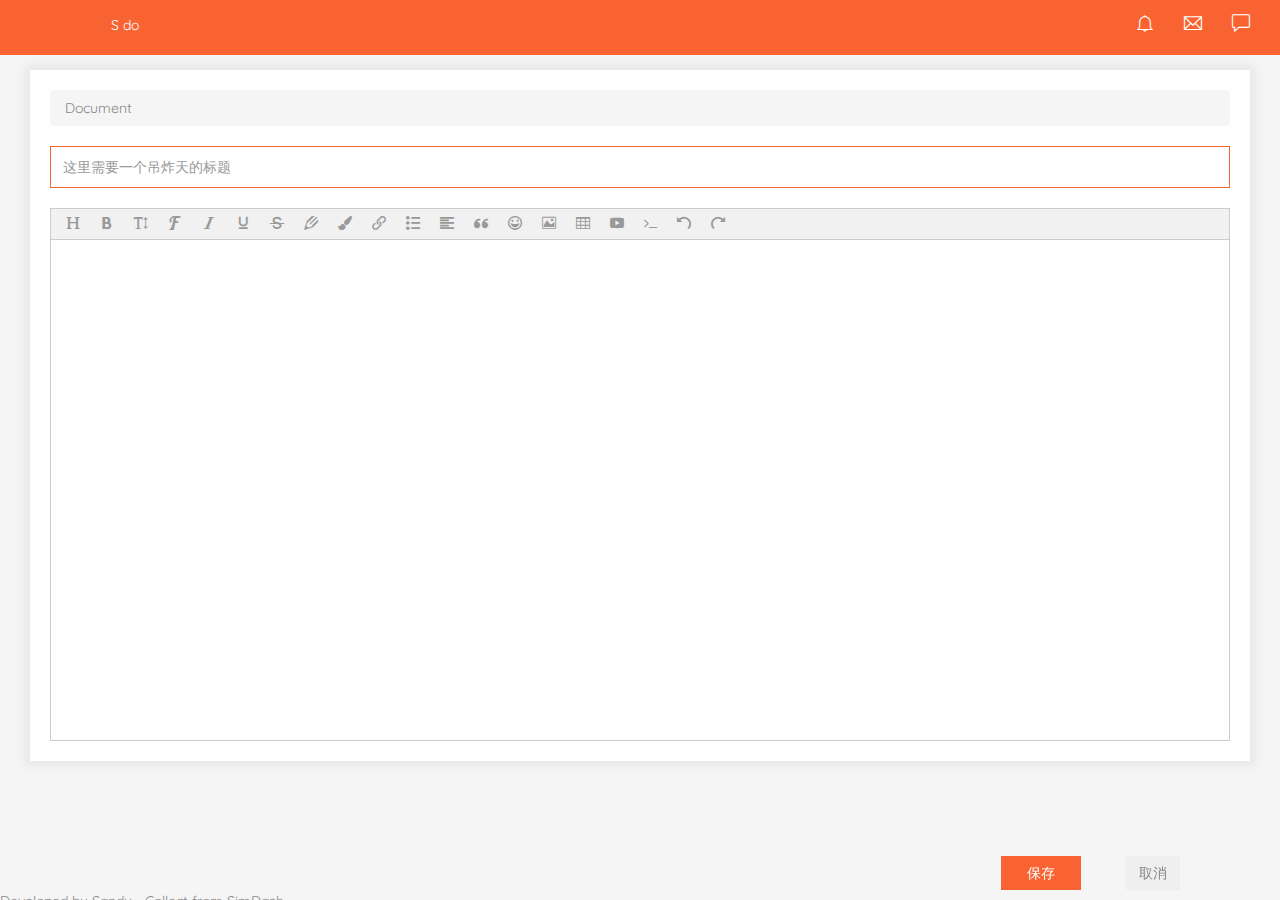
==== commit de10c95b: "文档修改功能" ====
--- a/web/new.html
+++ b/web/new.html
@@ -107,6 +107,11 @@
     z-index: 9999;
     text-align: right;
 }
+
+#btn-doc-save{
+	padding-left: 25px;
+	padding-right: 25px;
+}
 </style>
 
 </head>
@@ -116,9 +121,7 @@
 	<div class="header">
 		<div class="pull-left">
 			<div class="logo" id="sideLogo">
-				<a href="index.html"> S do <!--  <img class="full-logo" src="assets/images/logo-big.png" alt="SimDahs">
-                    <img class="small-logo" src="assets/images/logo-small.png" alt="SimDahs"> -->
-				</a>
+				<a href="index.html" style="color:#fff;"> S do</a>
 			</div>
 		</div>
 		<div class="pull-right p-r-15">
@@ -206,9 +209,11 @@
 							<div class="card alert">
 								<div class="card-header">
 									<ol class="breadcrumb text-left">
-	                                    <li class="root"><a href="javascript:void(0);">Document</a></li>
+	                                    <li class="root" id="toIndex"><a href="javascript:void(0);">Document</a></li>
 	                                </ol>
 									<div class="form-group">
+									    <input type="hidden" id="input-doc-parent" value="">
+										<input type="hidden" id="input-doc-id" value="">
 										<input type="text" id="input-doc-title"
 											class="form-control input-focus" placeholder="这里需要一个吊炸天的标题" >
 									</div>
@@ -219,38 +224,23 @@
 										<!-- 内容 -->
 									</div>
 								</div>
-								<!-- <div class="card-header-right-icon">
-										<ul>
-											<li class="card-close">
-												<button type="button" class="btn btn-primary btn-flat m-b-10 m-l-5">Primary</button>
-											</li> 
-										</ul>
-									</div> -->
 							</div>
 						</div>
 						<!-- /# column -->
 					</div>
 					<!-- /# row -->
-
-
-					
-	
-
 				</div>
 			</div>
-
 		</div>
-		
 		<div class="doc-update-footer">
-						<button type="button" id="btn-doc-save" class="btn btn-primary btn-flat m-b-10 m-l-5">&nbsp;Save&nbsp;</button>
+						<button type="button" id="btn-doc-save" class="btn btn-primary btn-flat m-b-10 m-l-5">保存</button>
 						&nbsp;&nbsp;&nbsp;&nbsp;&nbsp;&nbsp;&nbsp;&nbsp;
 						<button type="button" class="btn  btn-flat m-b-10 m-l-5">取消</button>
 		</div>
 		
 		<!-- /# main content -->
-		More Templates <a href="http://www.cssmoban.com/" target="_blank"
-			title="模板之家">模板之家</a> - Collect from <a
-			href="http://www.cssmoban.com/" title="网页模板" target="_blank">网页模板</a>
+		Developed by Sandy - Collect from <a href="http://demo.cssmoban.com/cssthemes6/fish_34_vuejsadmin_simdash/index.html" target="_blank"
+			title="模板之家">SimDash</a>
 		<!-- /# container-fluid -->
 	</div>
 	<!-- /# main -->
@@ -261,8 +251,7 @@
 	<script src="assets/js/lib/jquery.min.js"></script>
 	<!-- jquery vendor -->
 	<script src="assets/js/lib/jquery.nanoscroller.min.js"></script>
-	<!-- nano scroller -->
-	<script src="assets/js/lib/sidebar.js"></script>
+
 	<!-- sidebar -->
 	<script src="assets/js/lib/bootstrap.min.js"></script>
 	<!-- bootstrap -->
@@ -280,6 +269,7 @@
 		src="./assets/components/wangEditor/wangEditor.min.js"></script>
 		
    <script src="assets/js/path.js?t=1231"></script>
+   <script src="assets/js/utils/url_util.js?t=1231"></script>
    <script src="assets/js/utils/common_util.js?t=1231"></script>
    <script src="assets/js/do_doc.js?t=12311"></script>
 
